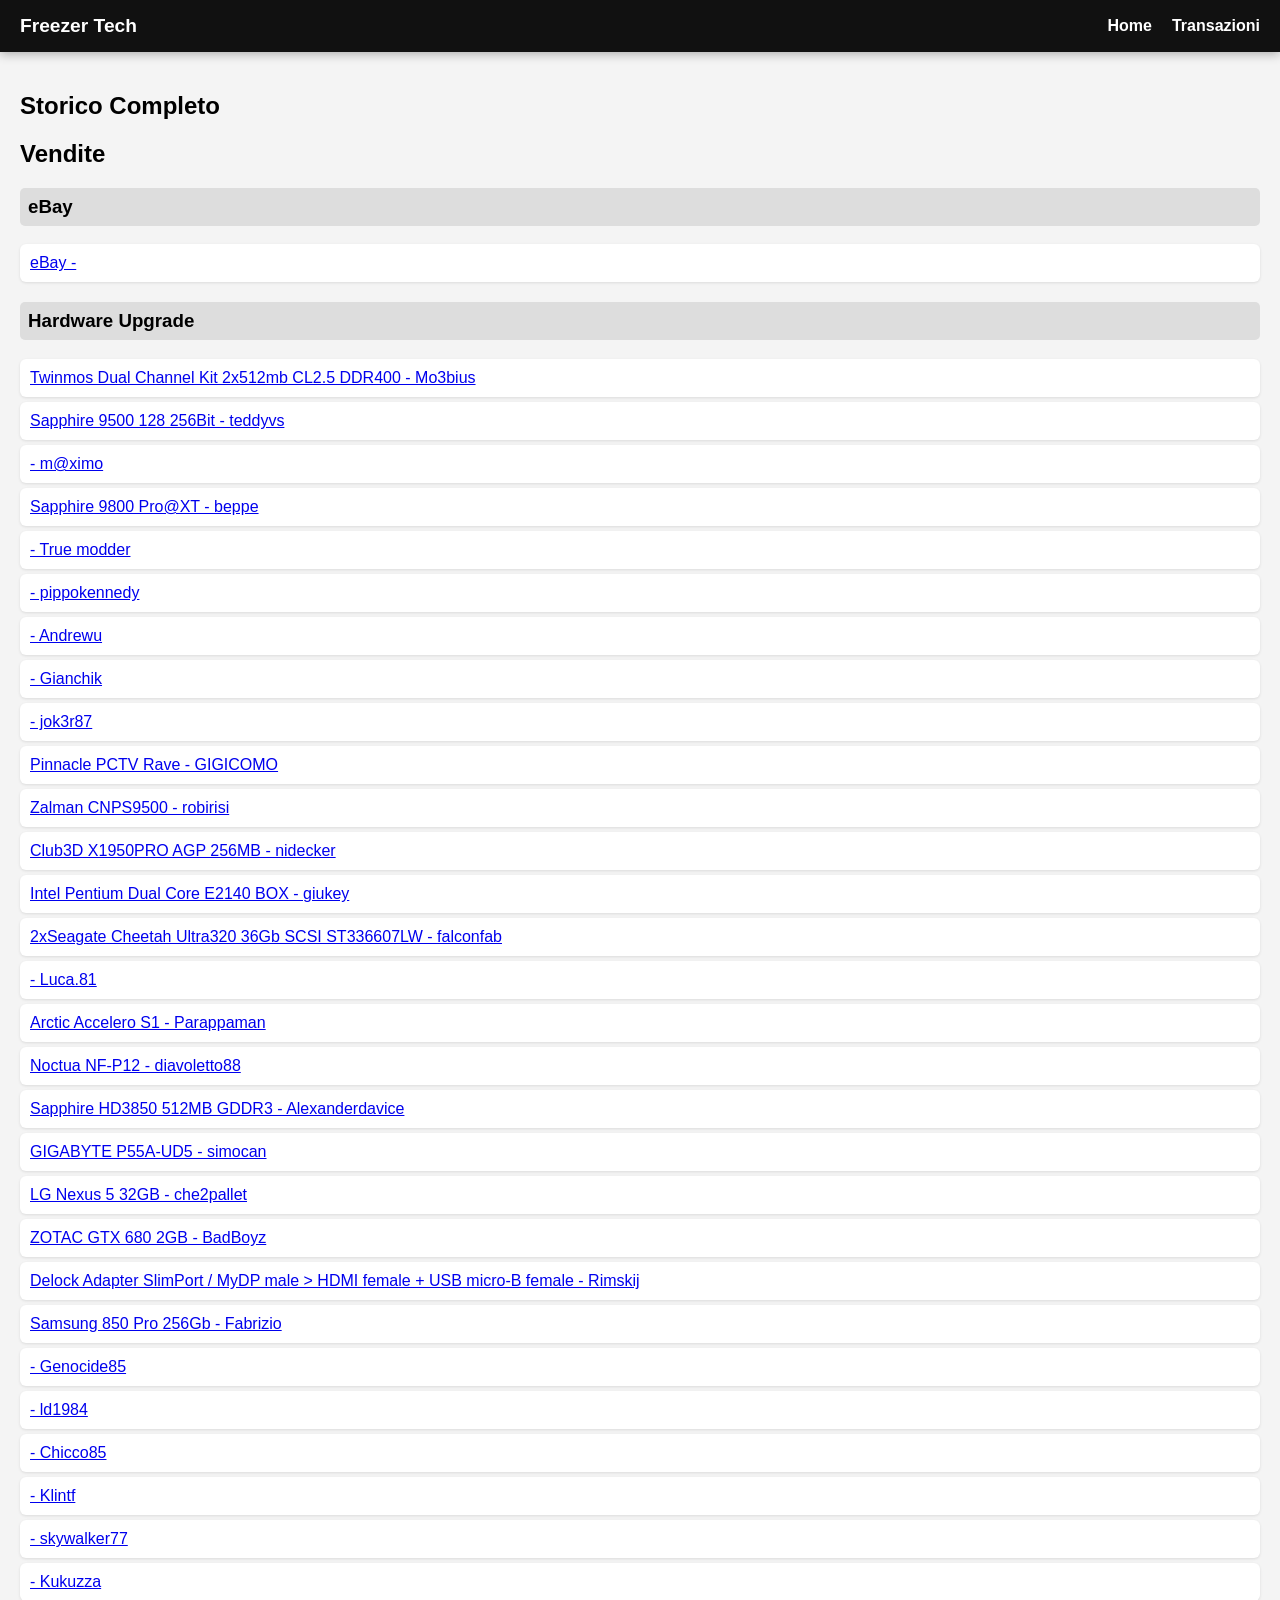
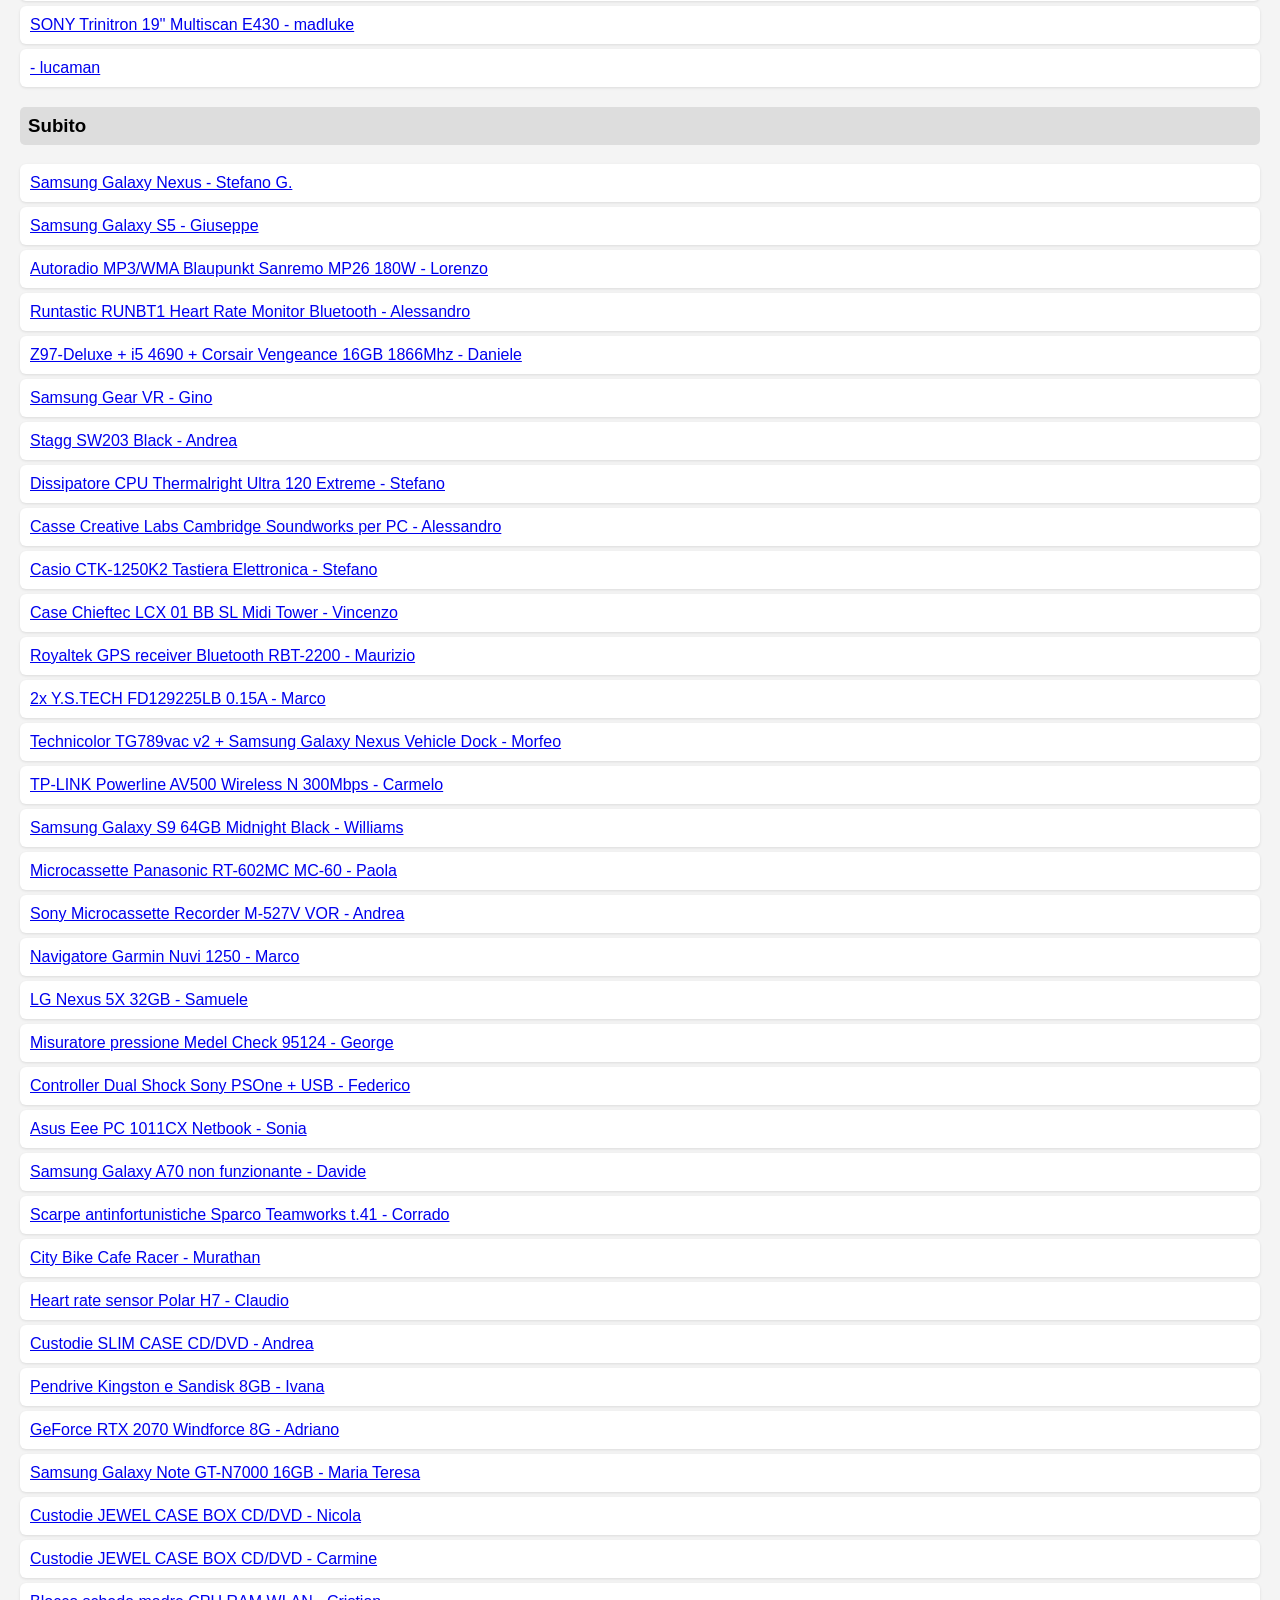
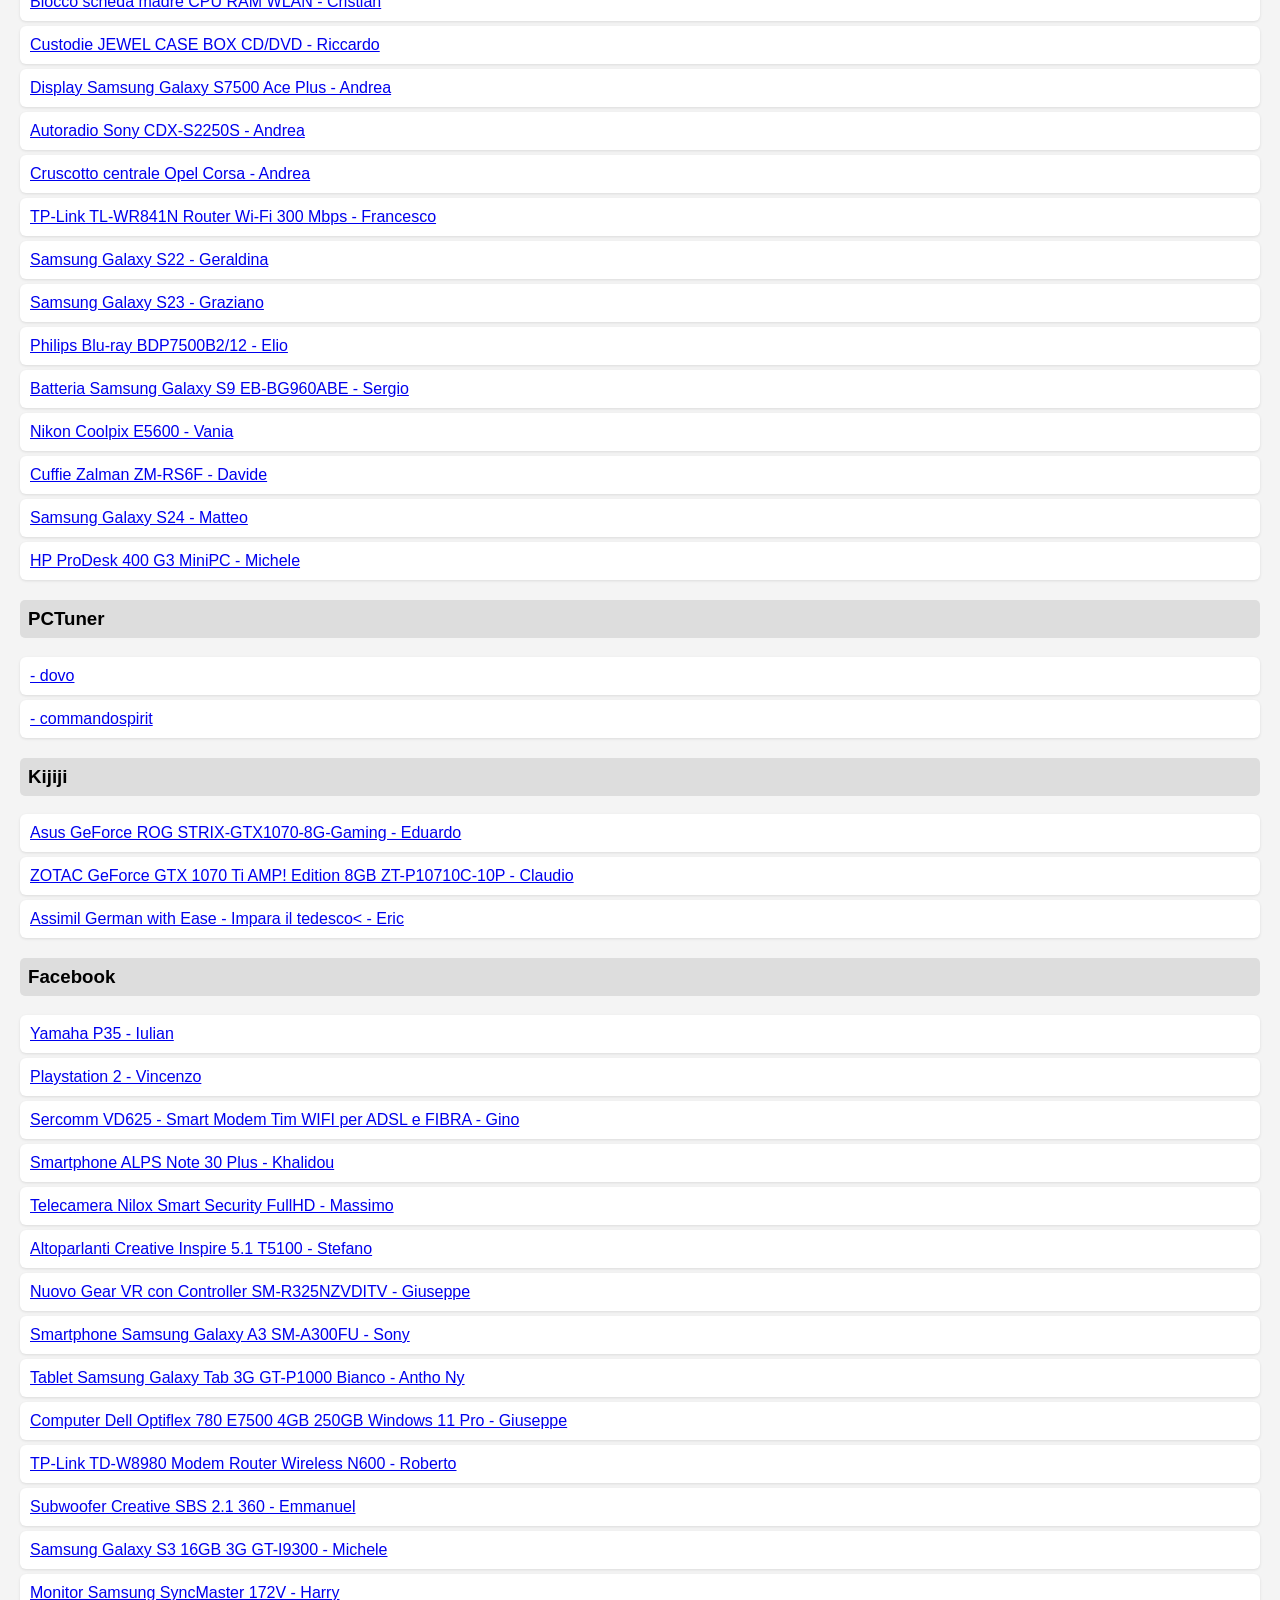
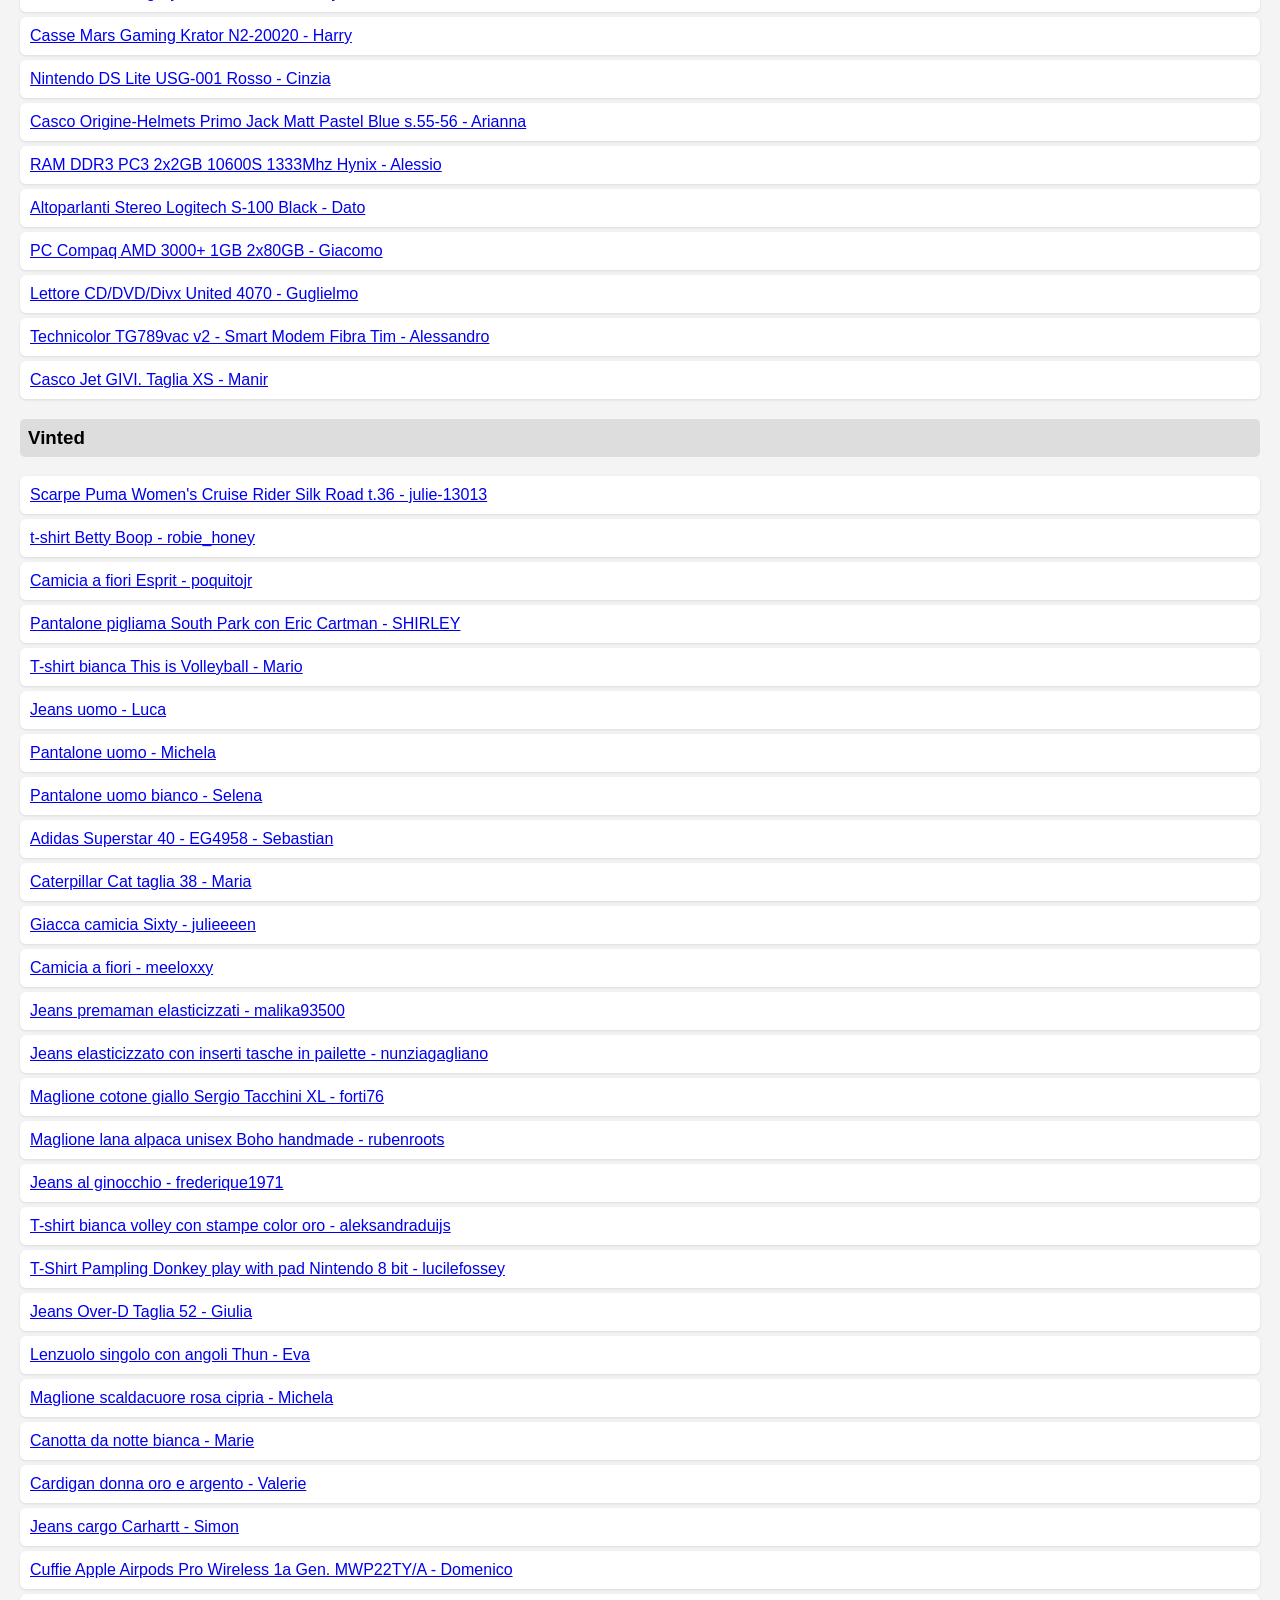
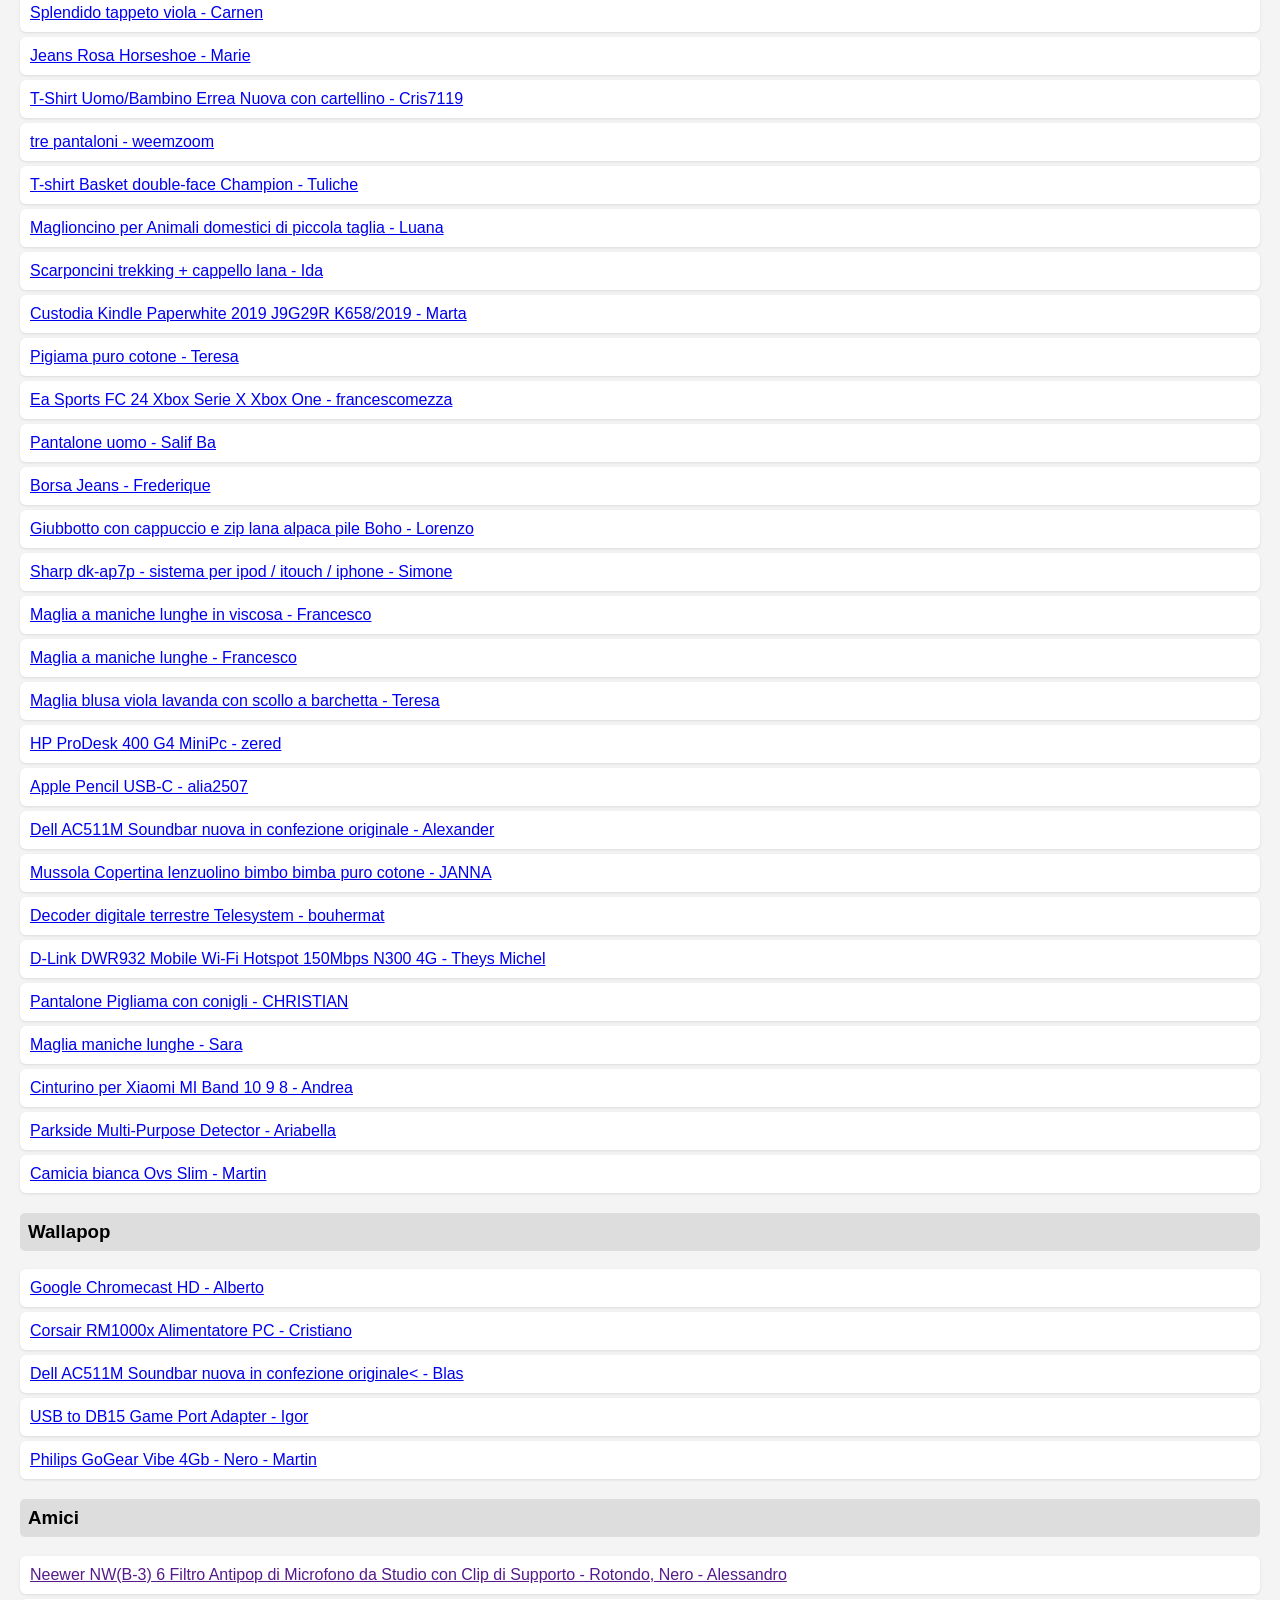
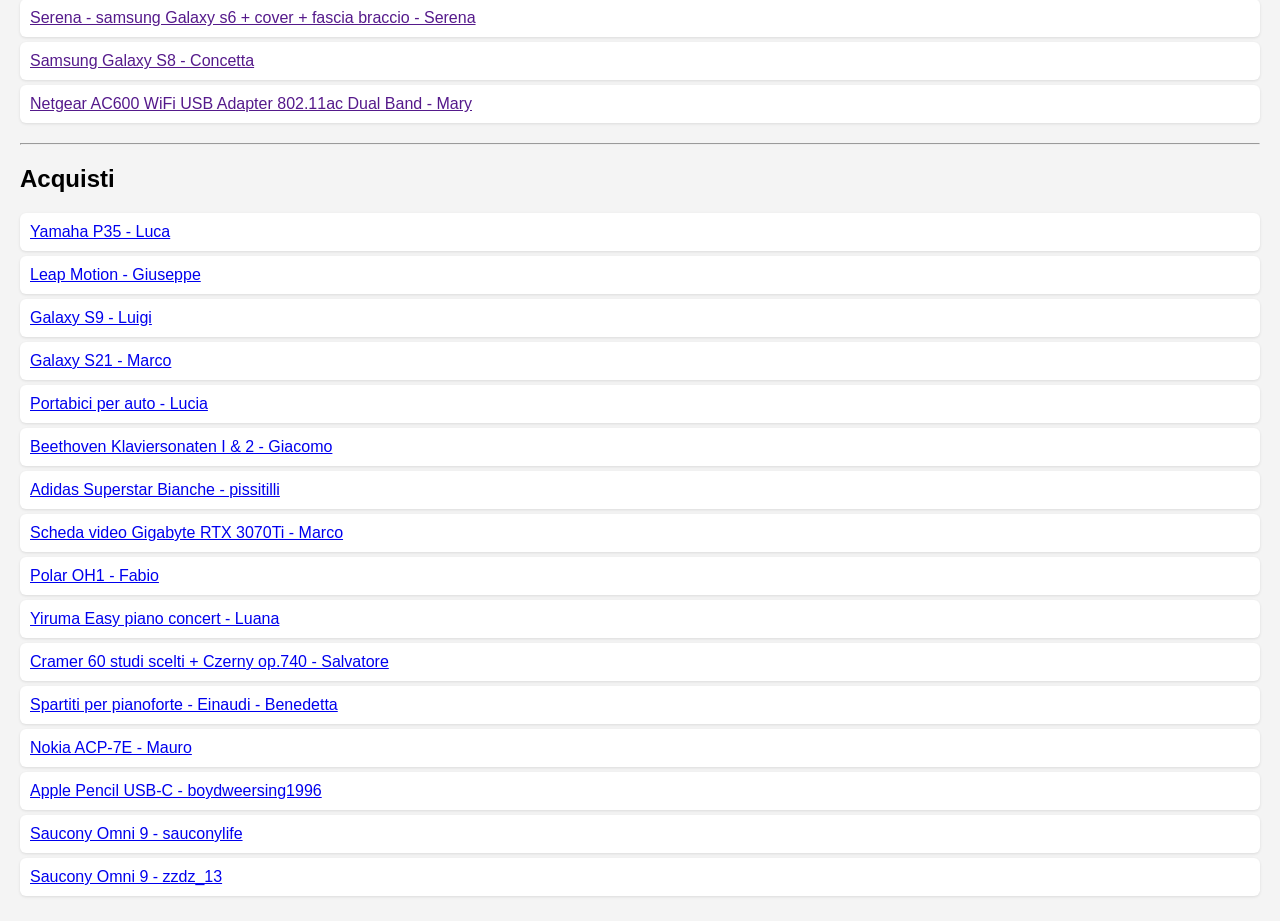
==== transazioni.html @ 43bbe157 "first commit" ====
<!DOCTYPE html>
<html lang="it">
<head>
    <meta charset="UTF-8">
    <meta name="viewport" content="width=device-width, initial-scale=1.0">
    <title>Storico Transazioni - Freezer Tech</title>
    <link rel="stylesheet" href="style.css">
</head>
<body>

<header class="navbar">
    <div class="logo">Freezer Tech</div>
    <div class="hamburger" id="hamburger">
        <span></span><span></span><span></span>
    </div>
    <nav id="nav-menu">
        <a href="index.html">Home</a>
        <a href="transazioni.html" class="active-link">Transazioni</a>
    </nav>
</header>

<main class="container">
    <section>
        <h1>Storico Completo</h1>
        
        <h2>Vendite</h2>
        <div id="vendite-container"></div>
        
        <hr> <h2>Acquisti</h2>
        <div id="acquisti-container"></div>
    </section>
</main>

<script src="data.js"></script>
<script src="script.js"></script>

</body>
</html>
---- style.css ----
/* --- BASE --- */
body { 
  margin: 0; 
  font-family: Arial, sans-serif; 
  background: #f4f4f4; 
} 

html {
  scroll-behavior: smooth;
  scroll-padding-top: 80px; 
}

/* --- NAVBAR (Desktop & Comune) --- */
.navbar { 
  display: flex; 
  justify-content: space-between; /* Spinge Logo a sx e Nav a dx */
  align-items: center; 
  background: #111; 
  color: white; 
  padding: 15px 20px; 
  position: sticky; 
  top: 0; 
  z-index: 1000; 
  box-shadow: 0 2px 10px rgba(0,0,0,0.3);
} 

.logo {
  font-weight: bold;
  font-size: 1.2rem;
}

.navbar nav { 
  display: flex; 
  align-items: center;
} 

.navbar a { 
  color: white; 
  margin-left: 20px; 
  text-decoration: none; 
  font-weight: bold; 
  transition: color 0.3s; 
} 

.navbar a:hover { 
  color: #00bcd4; 
}

/* --- HAMBURGER (Nascosto su Desktop) --- */
.hamburger {
  display: none; 
  flex-direction: column;
  cursor: pointer;
  gap: 5px;
  z-index: 1100;
}

.hamburger span {
  width: 25px;
  height: 3px;
  background-color: white;
  transition: 0.3s;
}

/* Animazione X */
.navbar.active .hamburger span:nth-child(1) { transform: rotate(45deg) translate(5px, 5px); }
.navbar.active .hamburger span:nth-child(2) { opacity: 0; }
.navbar.active .hamburger span:nth-child(3) { transform: rotate(-45deg) translate(7px, -6px); }

/* --- DROPDOWN (Desktop) --- */
.dropdown {
  position: relative;
}

.dropdown-content {
  display: none;
  position: absolute;
  background: #222;
  min-width: 180px;
  top: 100%;
  left: 0;
  border-radius: 5px;
  overflow: hidden;
  box-shadow: 0 4px 10px rgba(0,0,0,0.5);
}

.dropdown.open .dropdown-content {
  display: block;
}

.dropdown-content a {
  display: block;
  padding: 10px;
  color: white;
  margin-left: 0; /* Reset del margine della navbar */
}

.dropdown-content a:hover {
  background: #333;
  color: #ff4444; /* Rosso */
}

/* --- CONTENUTI (Card & Platform) --- */
.container { padding: 20px; }

.platform { margin-bottom: 20px; }

.platform h3 { 
  background: #ddd; 
  padding: 8px; 
  border-radius: 5px; 
}

.card { 
  background: white; 
  padding: 10px; 
  margin: 5px 0; 
  border-radius: 6px; 
  box-shadow: 0 1px 3px rgba(0,0,0,0.1);
}

/* --- MOBILE (Sotto i 600px) --- */
@media (max-width: 600px) {
  .hamburger {
    display: flex; /* Appare l'hamburger */
  }

  .navbar nav {
    display: none; /* Nasconde menu orizzontale */
    flex-direction: column;
    position: absolute;
    top: 100%;
    left: 0;
    width: 100%;
    background: #111;
    padding: 10px 0;
    text-align: center;
    box-shadow: 0 5px 10px rgba(0,0,0,0.3);
    max-height: 80vh; 
    overflow-y: auto;
  }

  .navbar.active nav {
    display: flex; /* Mostra menu verticale al click */
  }

  .navbar a {
    margin: 10px 0;
    display: block;
    width: 100%;
    margin-left: 0; /* Rimuove margine sinistro su mobile */
    font-size: 18px;
  }

  .dropdown-content {
    position: static; /* Sposta il contenuto invece di sovrapporsi */
    width: 100%;
    box-shadow: none;
    background: #1a1a1a;
    border-left: 4px solid #00bcd4;
    padding: 5px 0; /* Centrato */
  }
  .dropdown-content a {
    margin: 0 !important; /* Rimuove i margini grandi dei link principali */
    padding: 8px 0 !important;
    font-size: 14px !important; /* Testo più piccolo per le piattaforme */
    font-weight: normal; /* Meno pesante rispetto a Vendite/Home */
    color: #bbb; /* Grigio chiaro invece di bianco puro */
  }
}
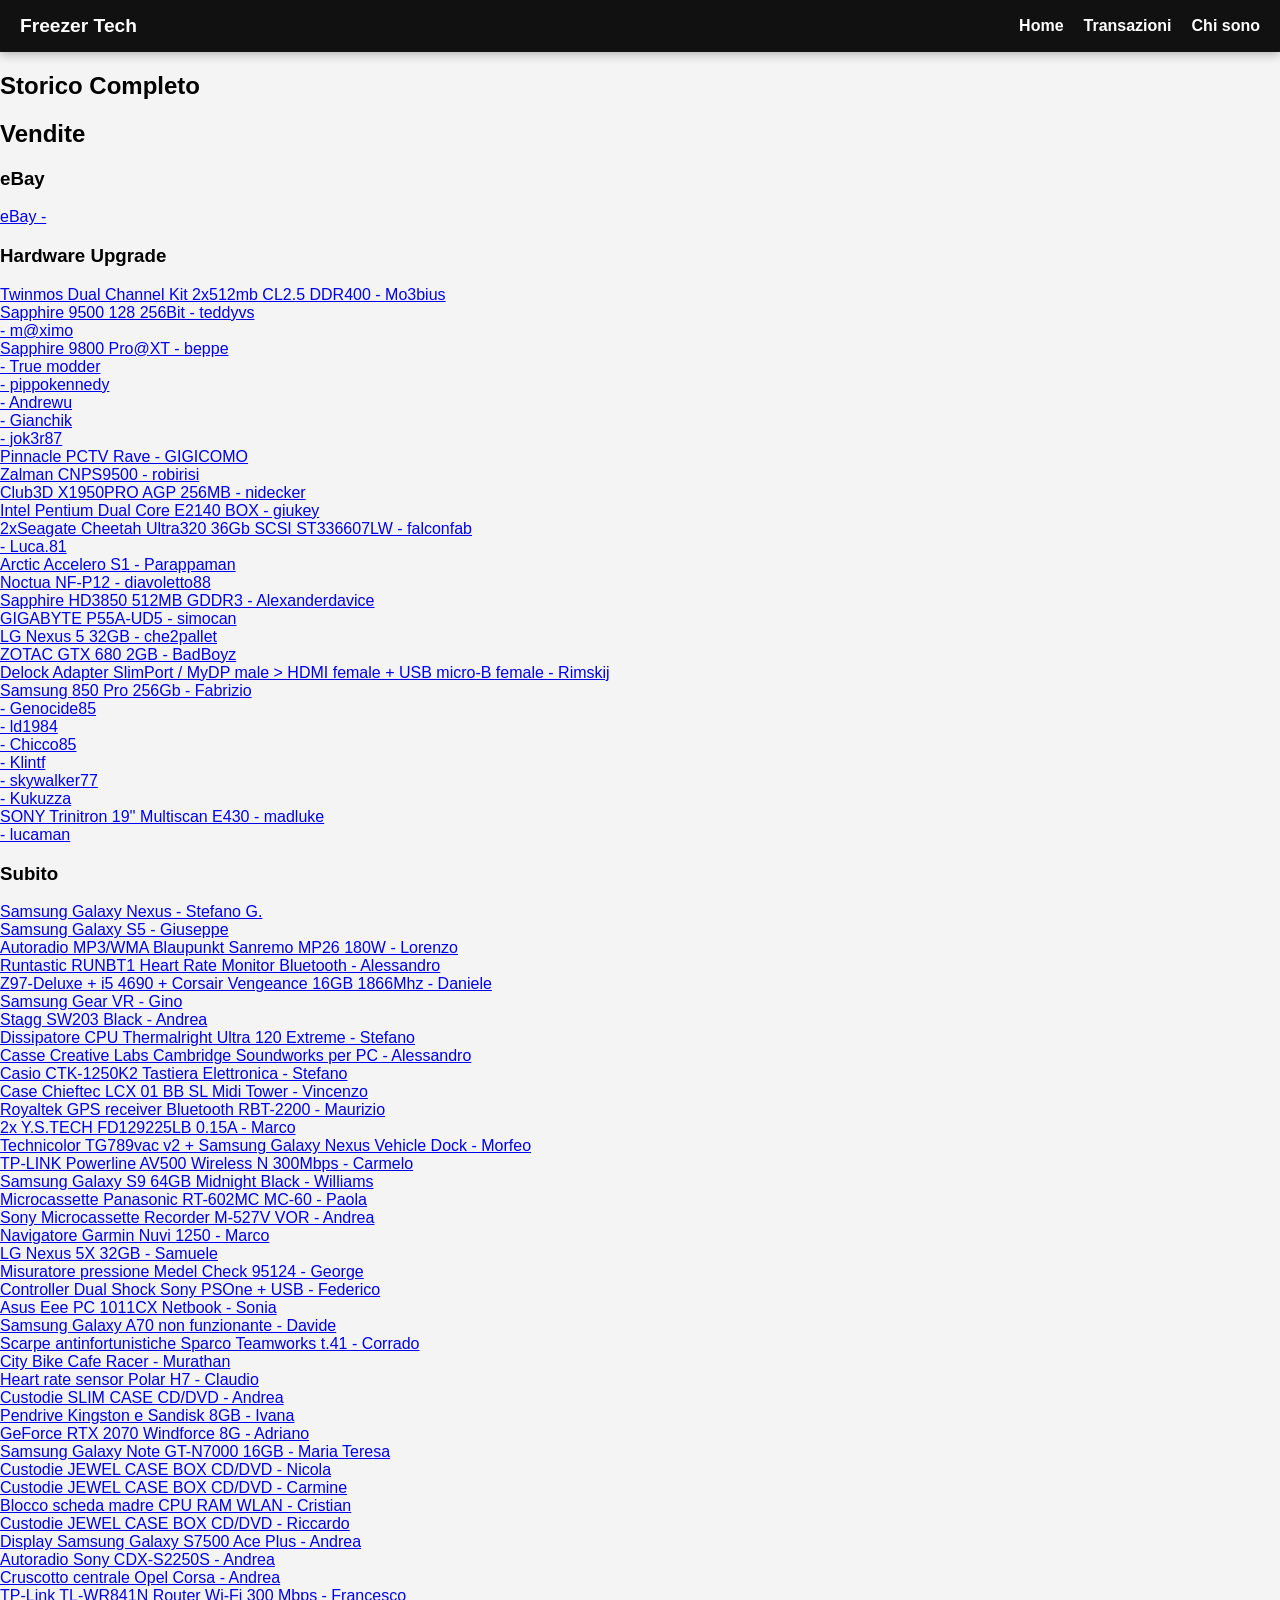
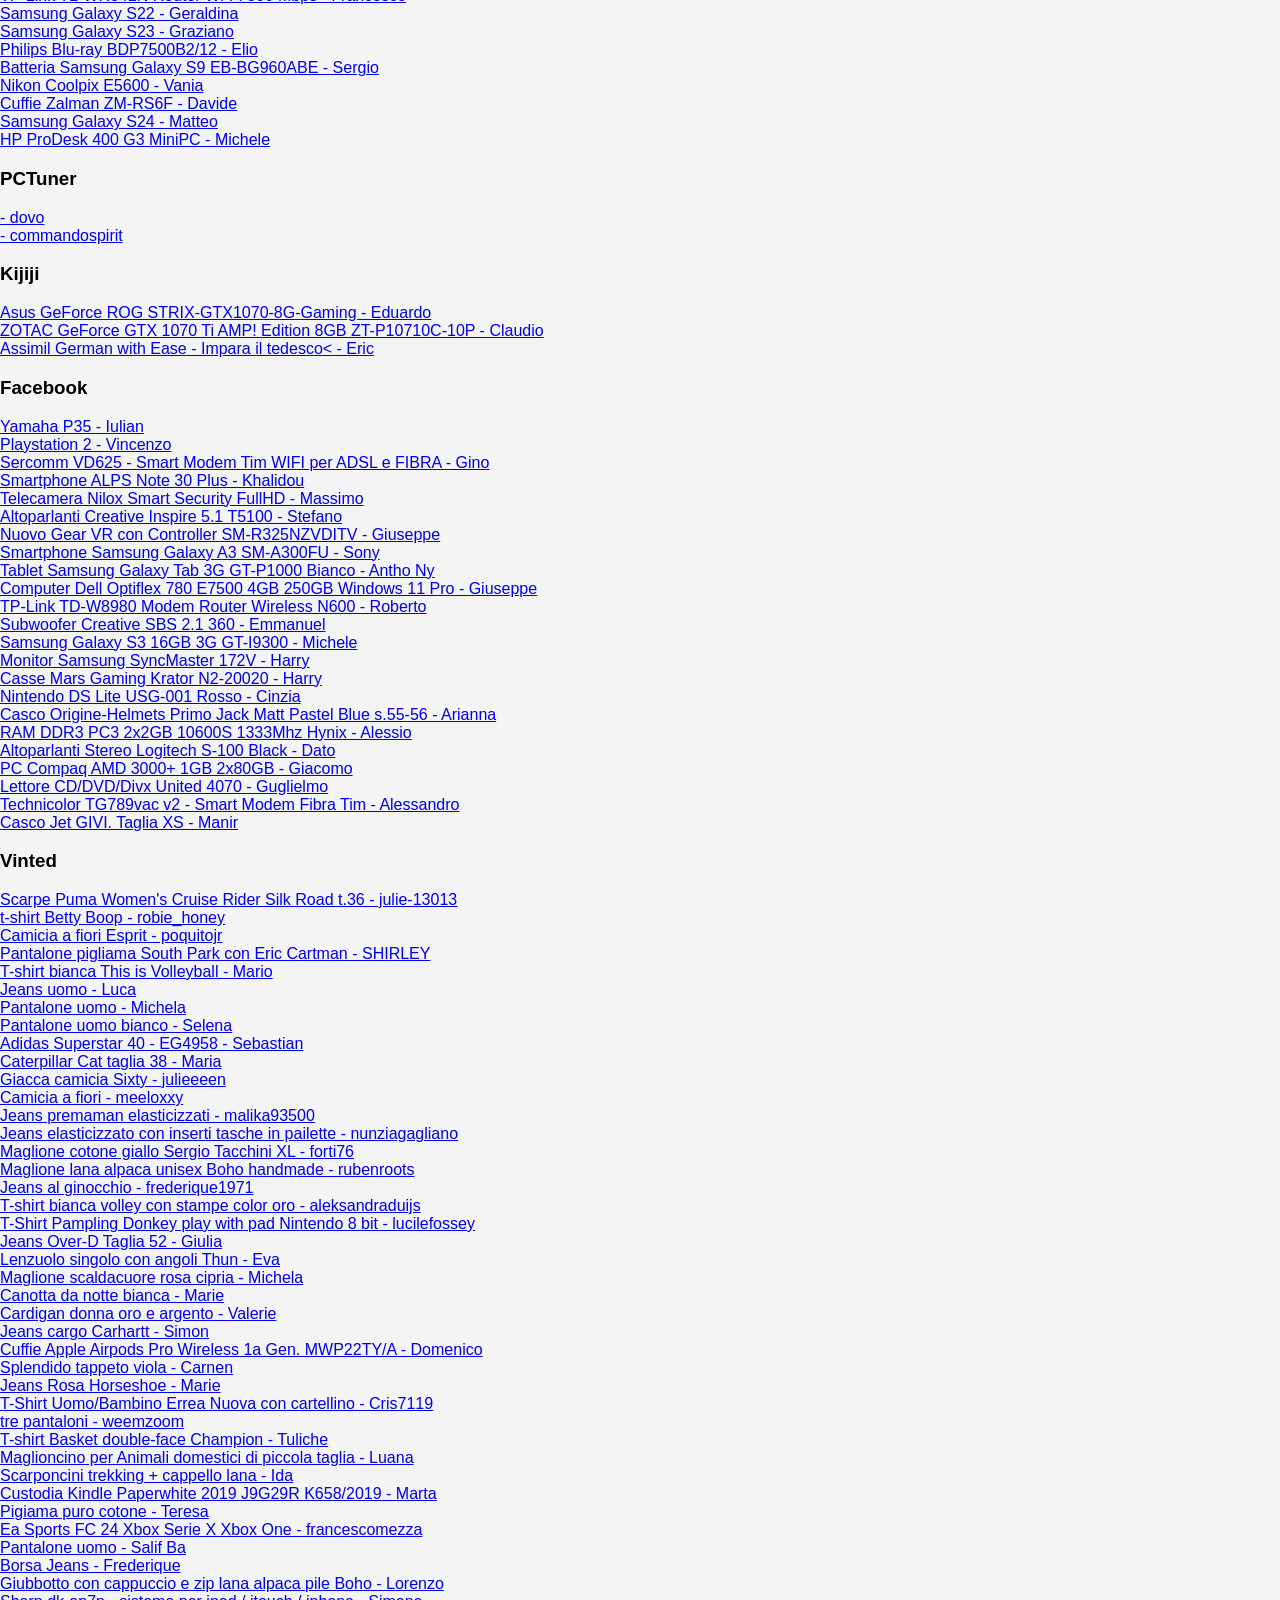
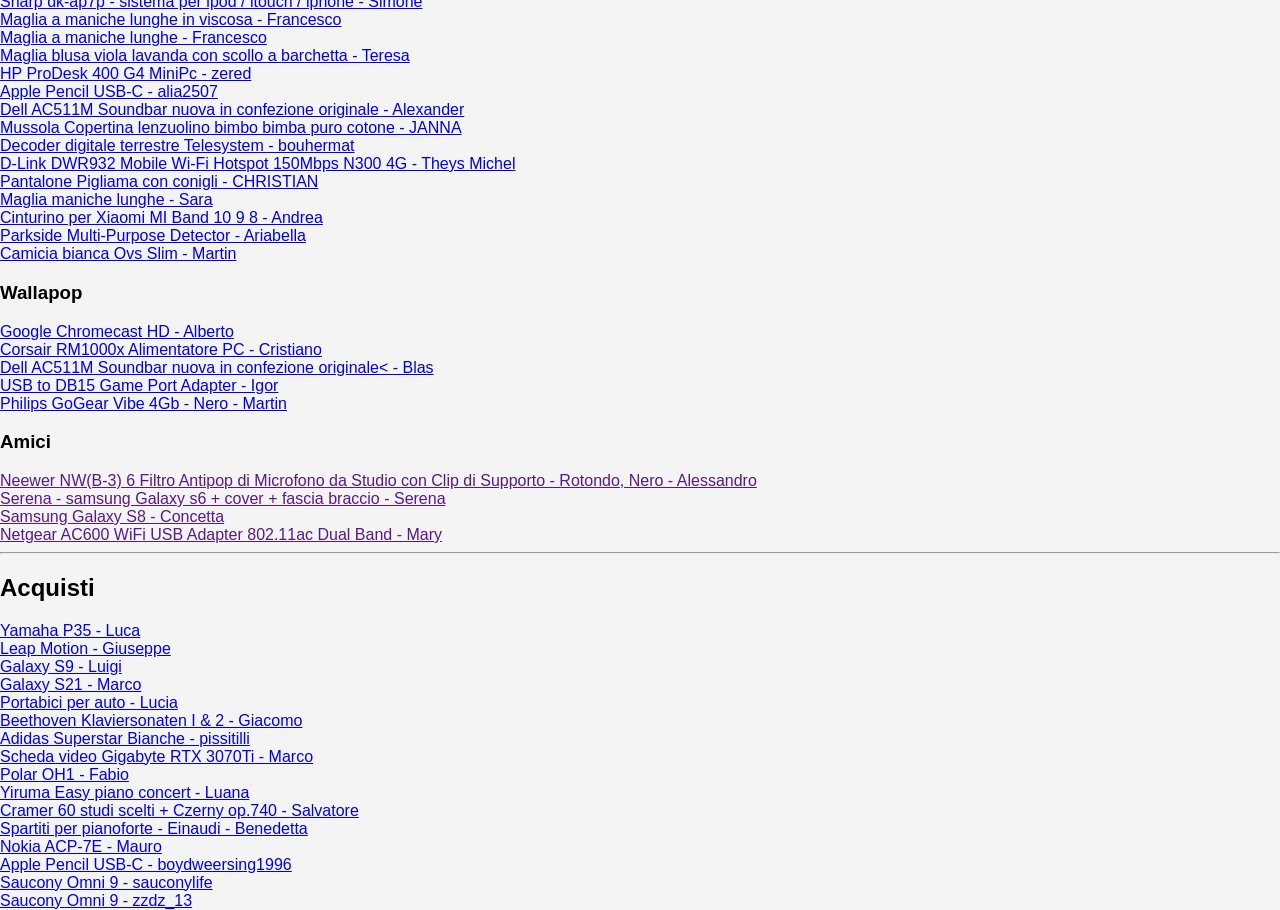
==== commit 5842cd0e: "Update transazioni.html" ====
--- a/transazioni.html
+++ b/transazioni.html
@@ -14,8 +14,18 @@
         <span></span><span></span><span></span>
     </div>
     <nav id="nav-menu">
-        <a href="index.html">Home</a>
-        <a href="transazioni.html" class="active-link">Transazioni</a>
+      <a href="index.html">Home</a>
+
+          <div class="dropdown">
+            <a href="transazioni.html" class="dropbtn">Transazioni</a>
+                <div class="dropdown-content">
+                  <a href="transazioni.html#acquisti">Acquisti</a>
+                  <a href="transazioni.html#vendite">Vendite</a>
+                  <a href="transazioni.html#scambi">Scambi</a>
+                </div>
+          </div>
+
+      <a href="chi-sono.html">Chi sono</a>
     </nav>
 </header>
 
--- a/style.css
+++ b/style.css
@@ -67,9 +67,11 @@
 .navbar.active .hamburger span:nth-child(2) { opacity: 0; }
 .navbar.active .hamburger span:nth-child(3) { transform: rotate(-45deg) translate(7px, -6px); }
 
-/* --- DROPDOWN (Desktop) --- */
-.dropdown {
-  position: relative;
+/* Mostra al passaggio del mouse su Desktop */
+@media (min-width: 601px) {
+  .dropdown:hover .dropdown-content {
+    display: block;
+  }
 }
 
 .dropdown-content {
@@ -80,53 +82,36 @@
   top: 100%;
   left: 0;
   border-radius: 5px;
-  overflow: hidden;
+  z-index: 2000;
   box-shadow: 0 4px 10px rgba(0,0,0,0.5);
 }
 
+/* Mostra con click (gestito da JS o per sicurezza) */
 .dropdown.open .dropdown-content {
   display: block;
 }
 
 .dropdown-content a {
   display: block;
-  padding: 10px;
+  padding: 12px 15px;
   color: white;
-  margin-left: 0; /* Reset del margine della navbar */
+  margin-left: 0 !important;
+  font-size: 14px;
+  border-bottom: 1px solid #333;
 }
 
+/* Colore Rosso su Hover */
 .dropdown-content a:hover {
   background: #333;
-  color: #ff4444; /* Rosso */
-}
-
-/* --- CONTENUTI (Card & Platform) --- */
-.container { padding: 20px; }
-
-.platform { margin-bottom: 20px; }
-
-.platform h3 { 
-  background: #ddd; 
-  padding: 8px; 
-  border-radius: 5px; 
-}
-
-.card { 
-  background: white; 
-  padding: 10px; 
-  margin: 5px 0; 
-  border-radius: 6px; 
-  box-shadow: 0 1px 3px rgba(0,0,0,0.1);
+  color: #ff4444 !important; 
 }
 
 /* --- MOBILE (Sotto i 600px) --- */
 @media (max-width: 600px) {
-  .hamburger {
-    display: flex; /* Appare l'hamburger */
-  }
+  .hamburger { display: flex; }
 
   .navbar nav {
-    display: none; /* Nasconde menu orizzontale */
+    display: none;
     flex-direction: column;
     position: absolute;
     top: 100%;
@@ -134,37 +119,29 @@
     width: 100%;
     background: #111;
     padding: 10px 0;
-    text-align: center;
-    box-shadow: 0 5px 10px rgba(0,0,0,0.3);
-    max-height: 80vh; 
-    overflow-y: auto;
   }
 
-  .navbar.active nav {
-    display: flex; /* Mostra menu verticale al click */
-  }
+  .navbar.active nav { display: flex; }
 
   .navbar a {
     margin: 10px 0;
     display: block;
     width: 100%;
-    margin-left: 0; /* Rimuove margine sinistro su mobile */
-    font-size: 18px;
+    margin-left: 0;
   }
 
   .dropdown-content {
-    position: static; /* Sposta il contenuto invece di sovrapporsi */
+    position: static;
     width: 100%;
-    box-shadow: none;
     background: #1a1a1a;
     border-left: 4px solid #00bcd4;
-    padding: 5px 0; /* Centrato */
+    padding: 5px 0;
   }
+
   .dropdown-content a {
-    margin: 0 !important; /* Rimuove i margini grandi dei link principali */
-    padding: 8px 0 !important;
-    font-size: 14px !important; /* Testo più piccolo per le piattaforme */
-    font-weight: normal; /* Meno pesante rispetto a Vendite/Home */
-    color: #bbb; /* Grigio chiaro invece di bianco puro */
+    padding: 12px 25px !important; /* Più respiro a sinistra */
+    text-align: left;
+    color: #bbb;
+    border-bottom: 1px solid #222;
   }
 }
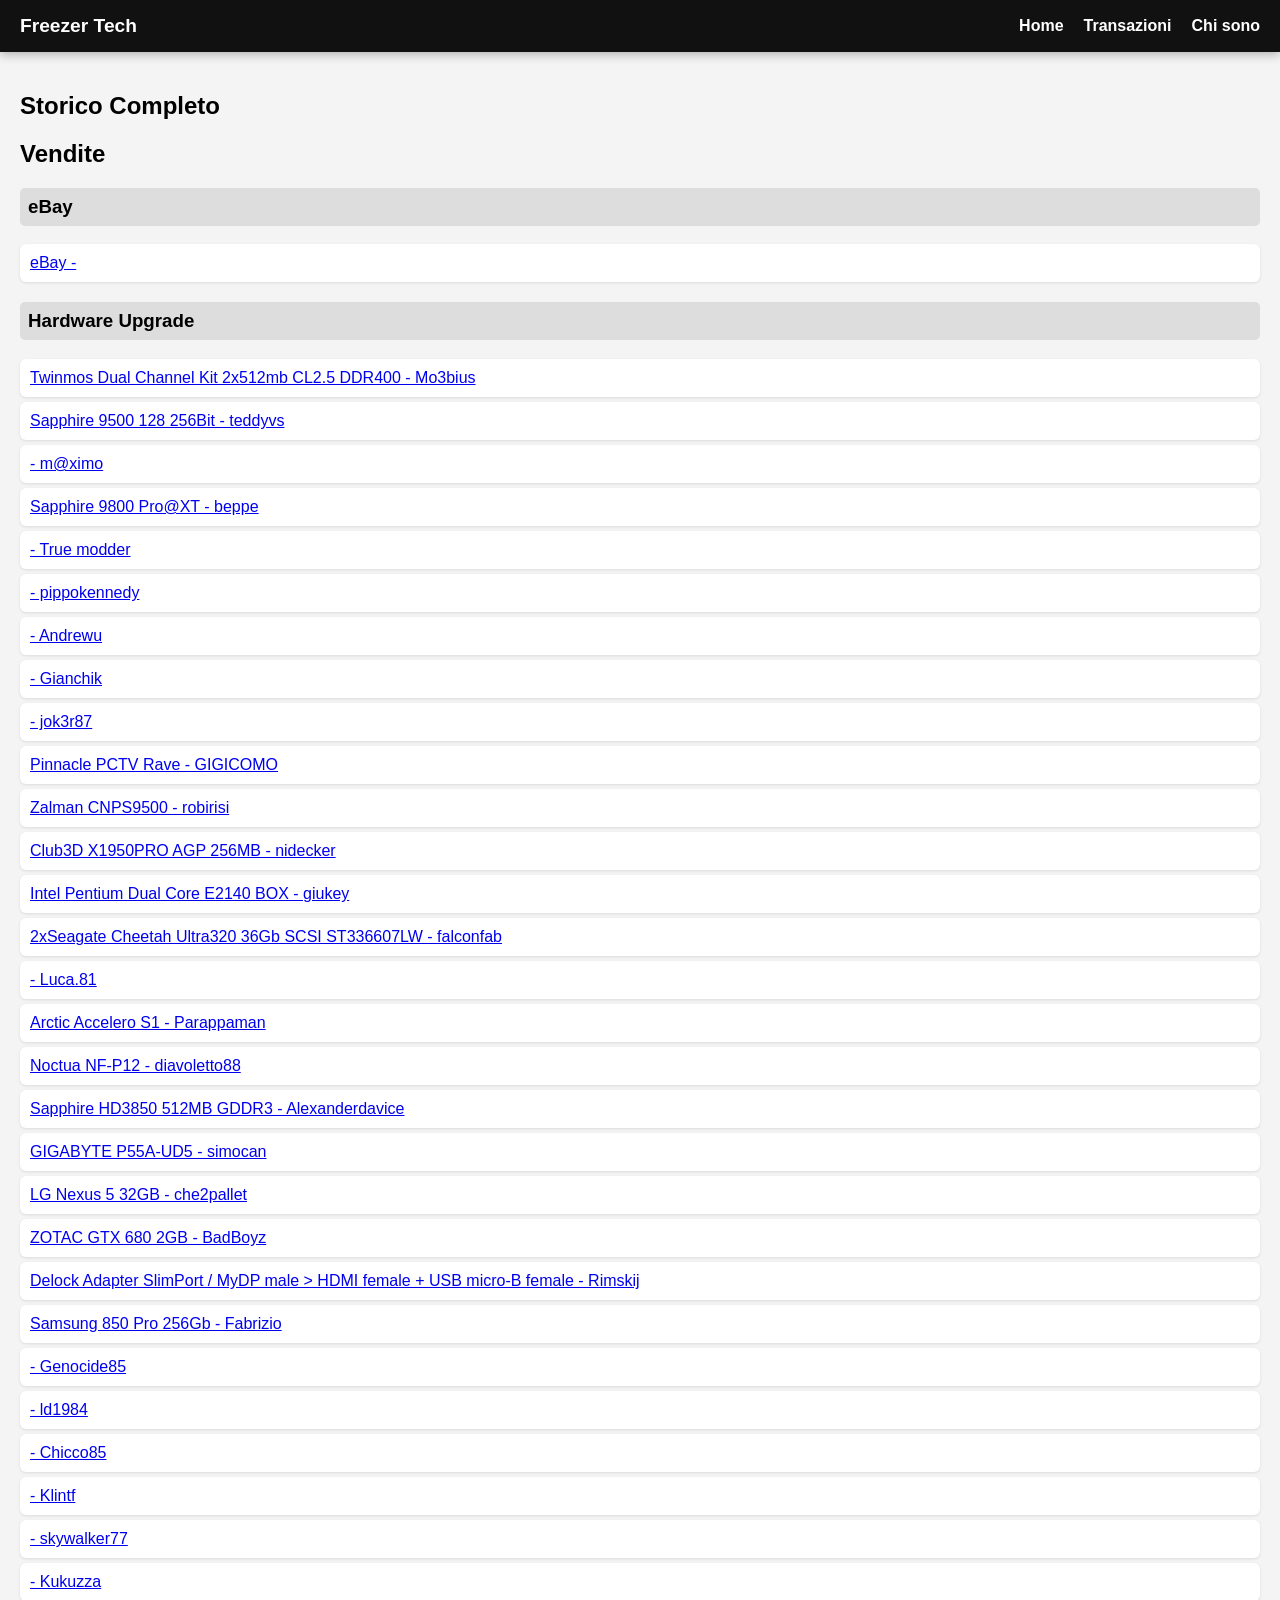
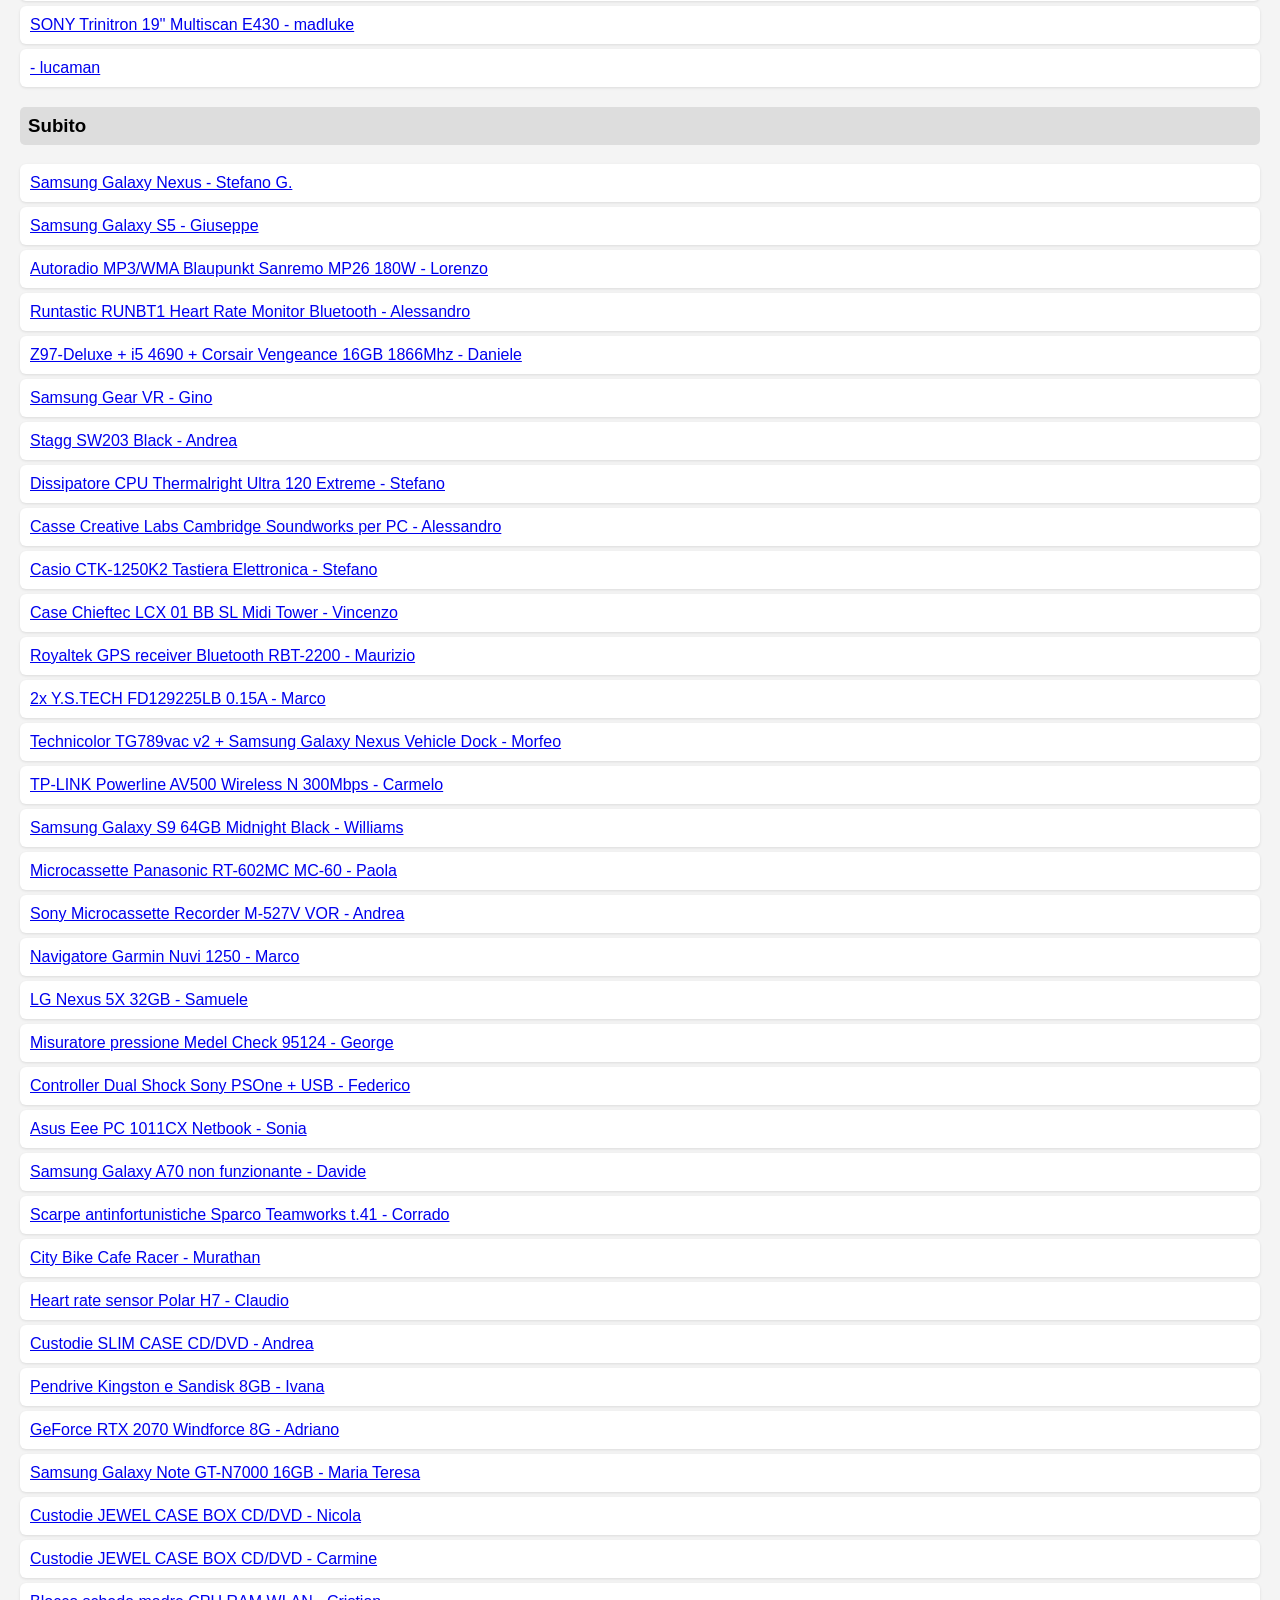
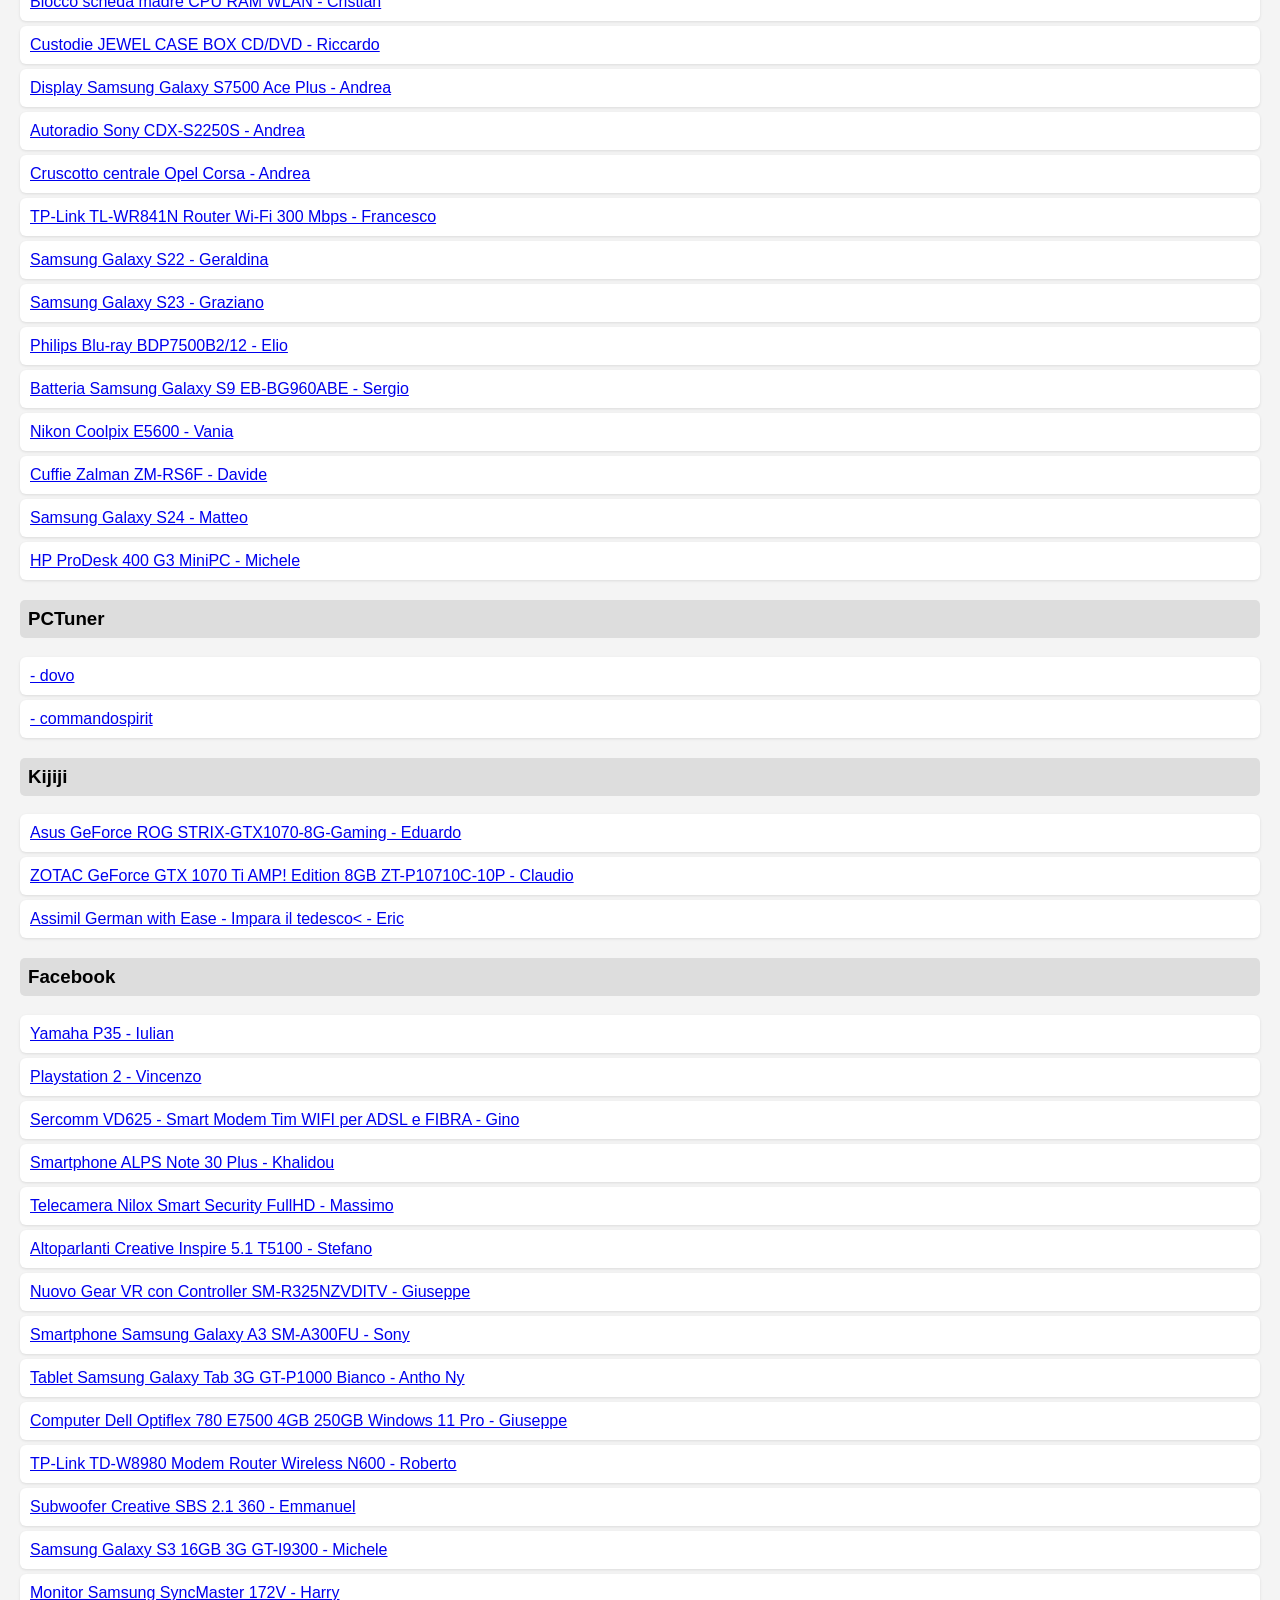
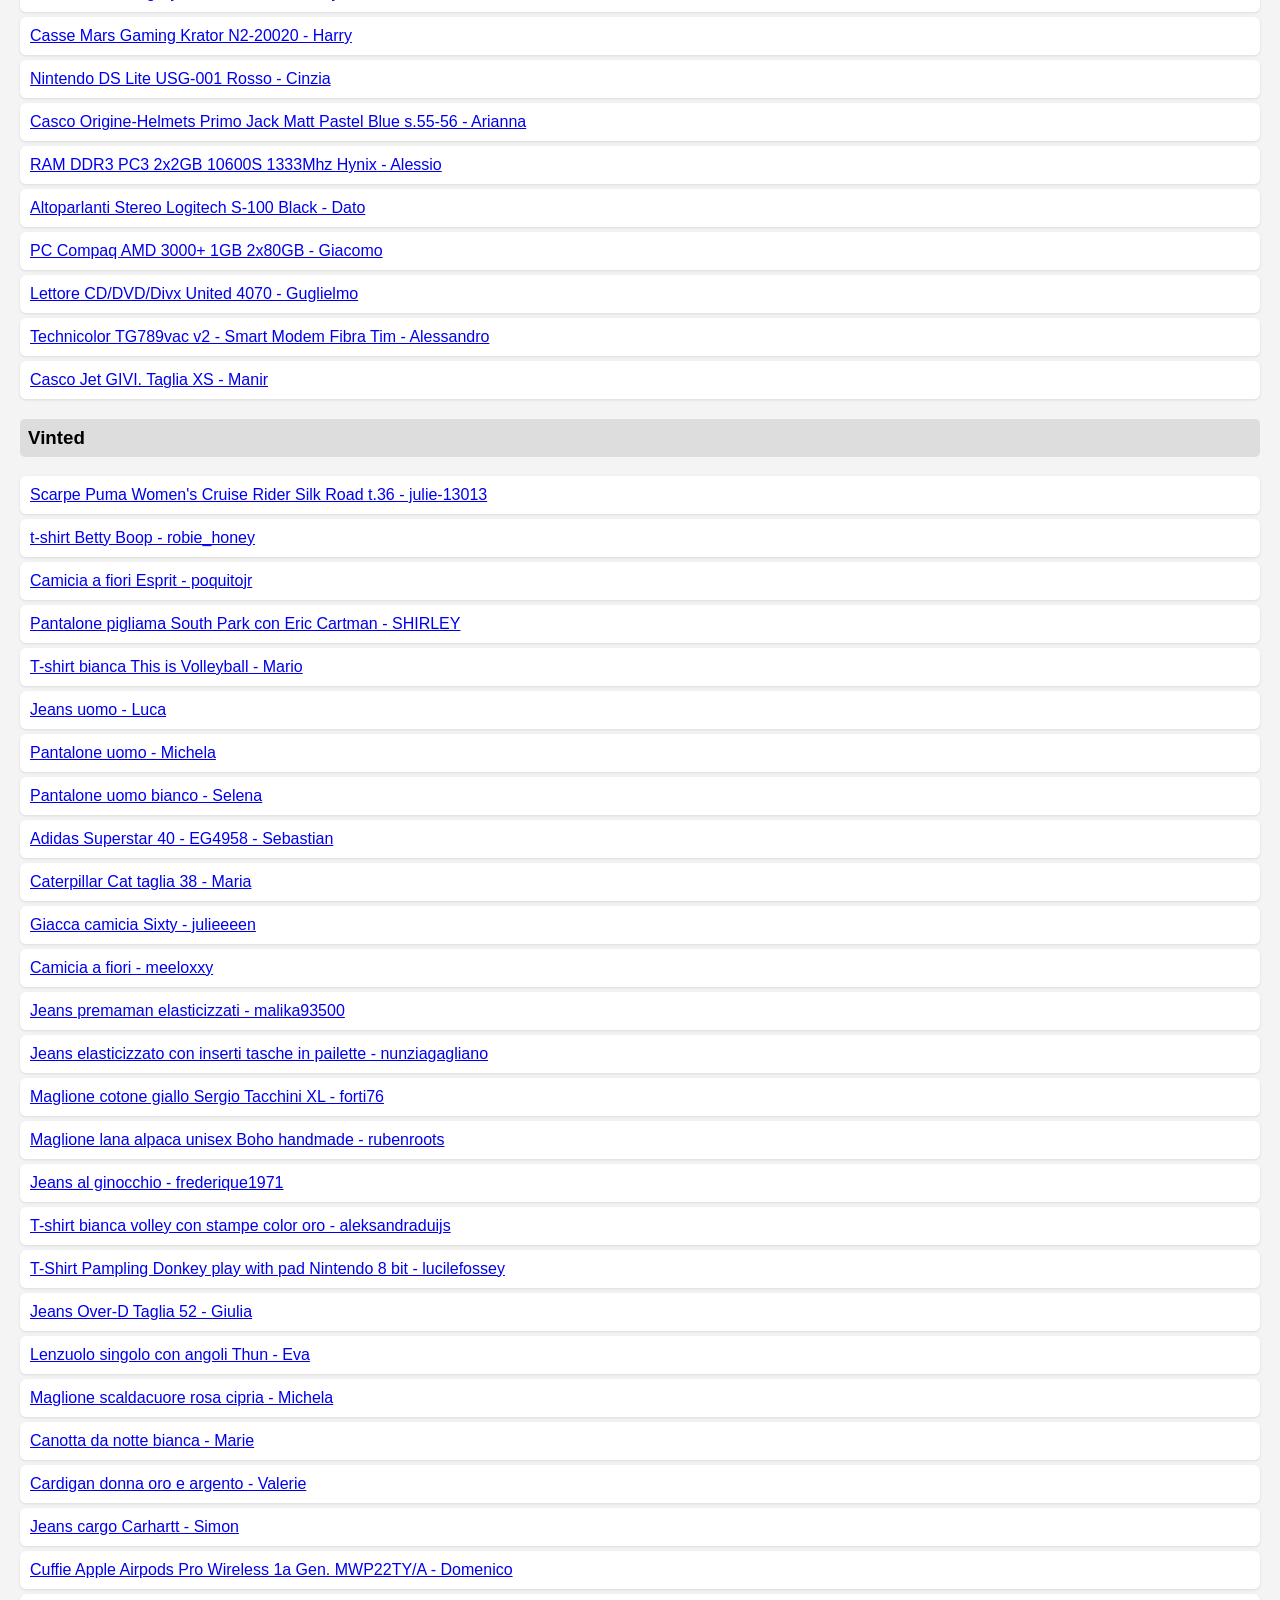
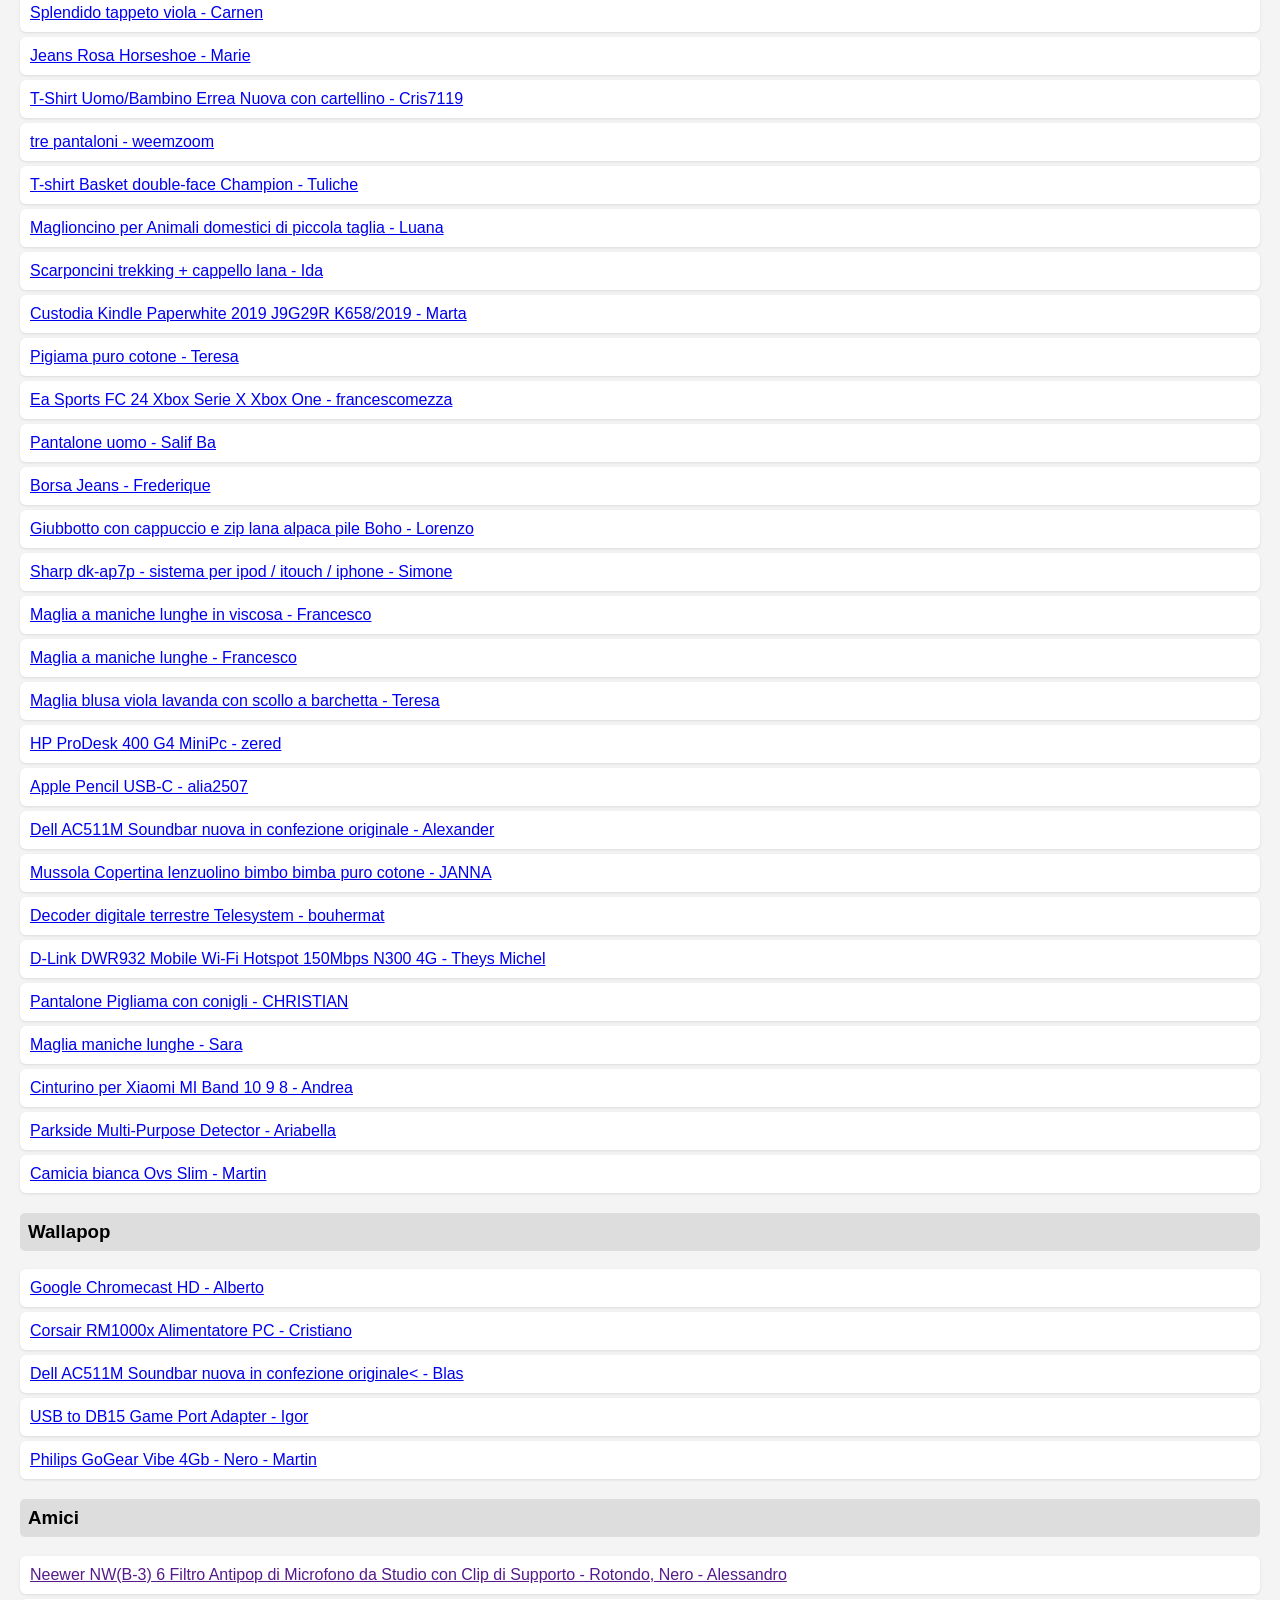
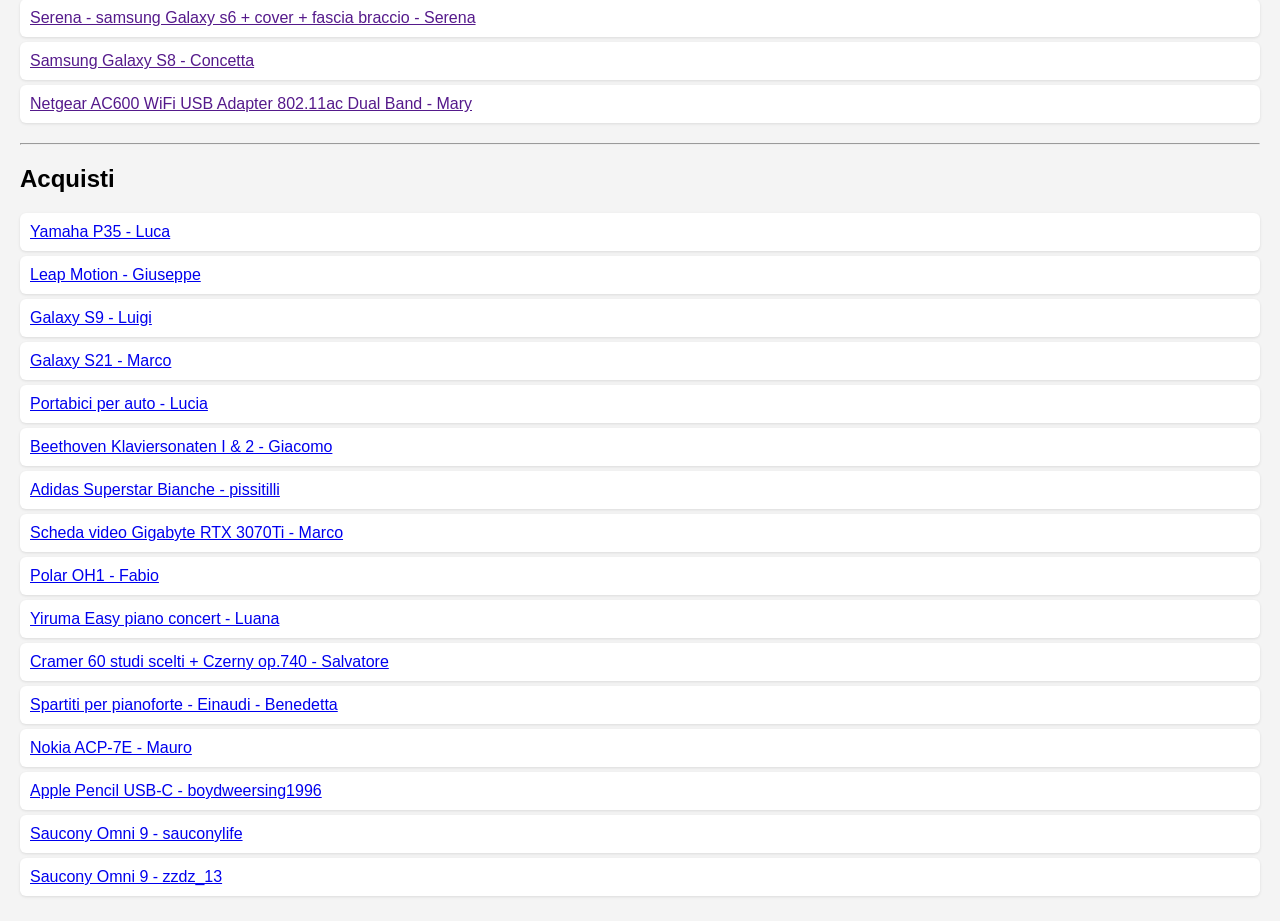
==== commit a80b00bf: "Update transazioni.html" ====
--- a/transazioni.html
+++ b/transazioni.html
@@ -13,20 +13,17 @@
     <div class="hamburger" id="hamburger">
         <span></span><span></span><span></span>
     </div>
-    <nav id="nav-menu">
-      <a href="index.html">Home</a>
-
-          <div class="dropdown">
-            <a href="transazioni.html" class="dropbtn">Transazioni</a>
-                <div class="dropdown-content">
-                  <a href="transazioni.html#acquisti">Acquisti</a>
-                  <a href="transazioni.html#vendite">Vendite</a>
-                  <a href="transazioni.html#scambi">Scambi</a>
-                </div>
-          </div>
-
-      <a href="chi-sono.html">Chi sono</a>
-    </nav>
+<nav id="nav-menu">
+  <a href="index.html">Home</a>
+  <div class="dropdown">
+    <a href="transazioni.html" class="dropbtn">Transazioni</a>
+    <div class="dropdown-content" id="dropdown-vendite">
+      <a href="transazioni.html#ebay">ebay</a>
+      <a href="transazioni.html#hardwareupgrade">hardwareupgrade</a>
+    </div>
+  </div>
+  <a href="chi-sono.html">Chi sono</a>
+</nav>
 </header>
 
 <main class="container">
--- a/style.css
+++ b/style.css
@@ -1,4 +1,5 @@
 /* --- BASE --- */
+
 body { 
   margin: 0; 
   font-family: Arial, sans-serif; 
@@ -11,6 +12,7 @@
 }
 
 /* --- NAVBAR (Desktop & Comune) --- */
+
 .navbar { 
   display: flex; 
   justify-content: space-between; /* Spinge Logo a sx e Nav a dx */
@@ -47,6 +49,7 @@
 }
 
 /* --- HAMBURGER (Nascosto su Desktop) --- */
+
 .hamburger {
   display: none; 
   flex-direction: column;
@@ -63,15 +66,15 @@
 }
 
 /* Animazione X */
+
 .navbar.active .hamburger span:nth-child(1) { transform: rotate(45deg) translate(5px, 5px); }
 .navbar.active .hamburger span:nth-child(2) { opacity: 0; }
 .navbar.active .hamburger span:nth-child(3) { transform: rotate(-45deg) translate(7px, -6px); }
 
-/* Mostra al passaggio del mouse su Desktop */
-@media (min-width: 601px) {
-  .dropdown:hover .dropdown-content {
-    display: block;
-  }
+/* --- DROPDOWN (Desktop) --- */
+
+.dropdown {
+  position: relative;
 }
 
 .dropdown-content {
@@ -82,36 +85,55 @@
   top: 100%;
   left: 0;
   border-radius: 5px;
-  z-index: 2000;
+  overflow: hidden;
   box-shadow: 0 4px 10px rgba(0,0,0,0.5);
 }
 
-/* Mostra con click (gestito da JS o per sicurezza) */
 .dropdown.open .dropdown-content {
   display: block;
 }
 
 .dropdown-content a {
   display: block;
-  padding: 12px 15px;
+  padding: 10px;
   color: white;
-  margin-left: 0 !important;
-  font-size: 14px;
-  border-bottom: 1px solid #333;
+  margin-left: 0; /* Reset del margine della navbar */
 }
 
-/* Colore Rosso su Hover */
 .dropdown-content a:hover {
   background: #333;
-  color: #ff4444 !important; 
+  color: #ff4444; /* Rosso */
+}
+
+/* --- CONTENUTI (Card & Platform) --- */
+
+.container { padding: 20px; }
+
+.platform { margin-bottom: 20px; }
+
+.platform h3 { 
+  background: #ddd; 
+  padding: 8px; 
+  border-radius: 5px; 
+}
+
+.card { 
+  background: white; 
+  padding: 10px; 
+  margin: 5px 0; 
+  border-radius: 6px; 
+  box-shadow: 0 1px 3px rgba(0,0,0,0.1);
 }
 
 /* --- MOBILE (Sotto i 600px) --- */
+
 @media (max-width: 600px) {
-  .hamburger { display: flex; }
+  .hamburger {
+    display: flex; /* Appare l'hamburger */
+  }
 
   .navbar nav {
-    display: none;
+    display: none; /* Nasconde menu orizzontale */
     flex-direction: column;
     position: absolute;
     top: 100%;
@@ -119,29 +141,52 @@
     width: 100%;
     background: #111;
     padding: 10px 0;
+    text-align: center;
+    box-shadow: 0 5px 10px rgba(0,0,0,0.3);
+    max-height: 80vh; 
+    overflow-y: auto;
   }
 
-  .navbar.active nav { display: flex; }
+  .navbar.active nav {
+    display: flex; /* Mostra menu verticale al click */
+  }
 
   .navbar a {
     margin: 10px 0;
     display: block;
     width: 100%;
-    margin-left: 0;
+    margin-left: 0; /* Rimuove margine sinistro su mobile */
+    font-size: 18px;
+  }
+
+  .dropdown:hover .dropdown-content {
+    display: block;
   }
 
   .dropdown-content {
-    position: static;
+    position: static; /* Sposta il contenuto invece di sovrapporsi */
     width: 100%;
+    box-shadow: none;
     background: #1a1a1a;
     border-left: 4px solid #00bcd4;
-    padding: 5px 0;
+    padding: 5px 0; /* Centrato */
   }
 
   .dropdown-content a {
-    padding: 12px 25px !important; /* Più respiro a sinistra */
+    padding: 8px 0 !important;
+    text-decoration: none;
+    display: block;
     text-align: left;
-    color: #bbb;
-    border-bottom: 1px solid #222;
+    background-color: #222;
+    border-bottom: 1px solid #333;
+    margin: 0 !important; /* Rimuove i margini grandi dei link principali */
+    font-size: 14px !important; /* Testo più piccolo per le piattaforme */
+    font-weight: normal; /* Meno pesante rispetto a Vendite/Home */
+    color: #bbb; /* Grigio chiaro invece di bianco puro */
+  }
+
+  .dropdown-content a:hover {
+    background-color: #00bcd4;
+    color: black;
   }
 }
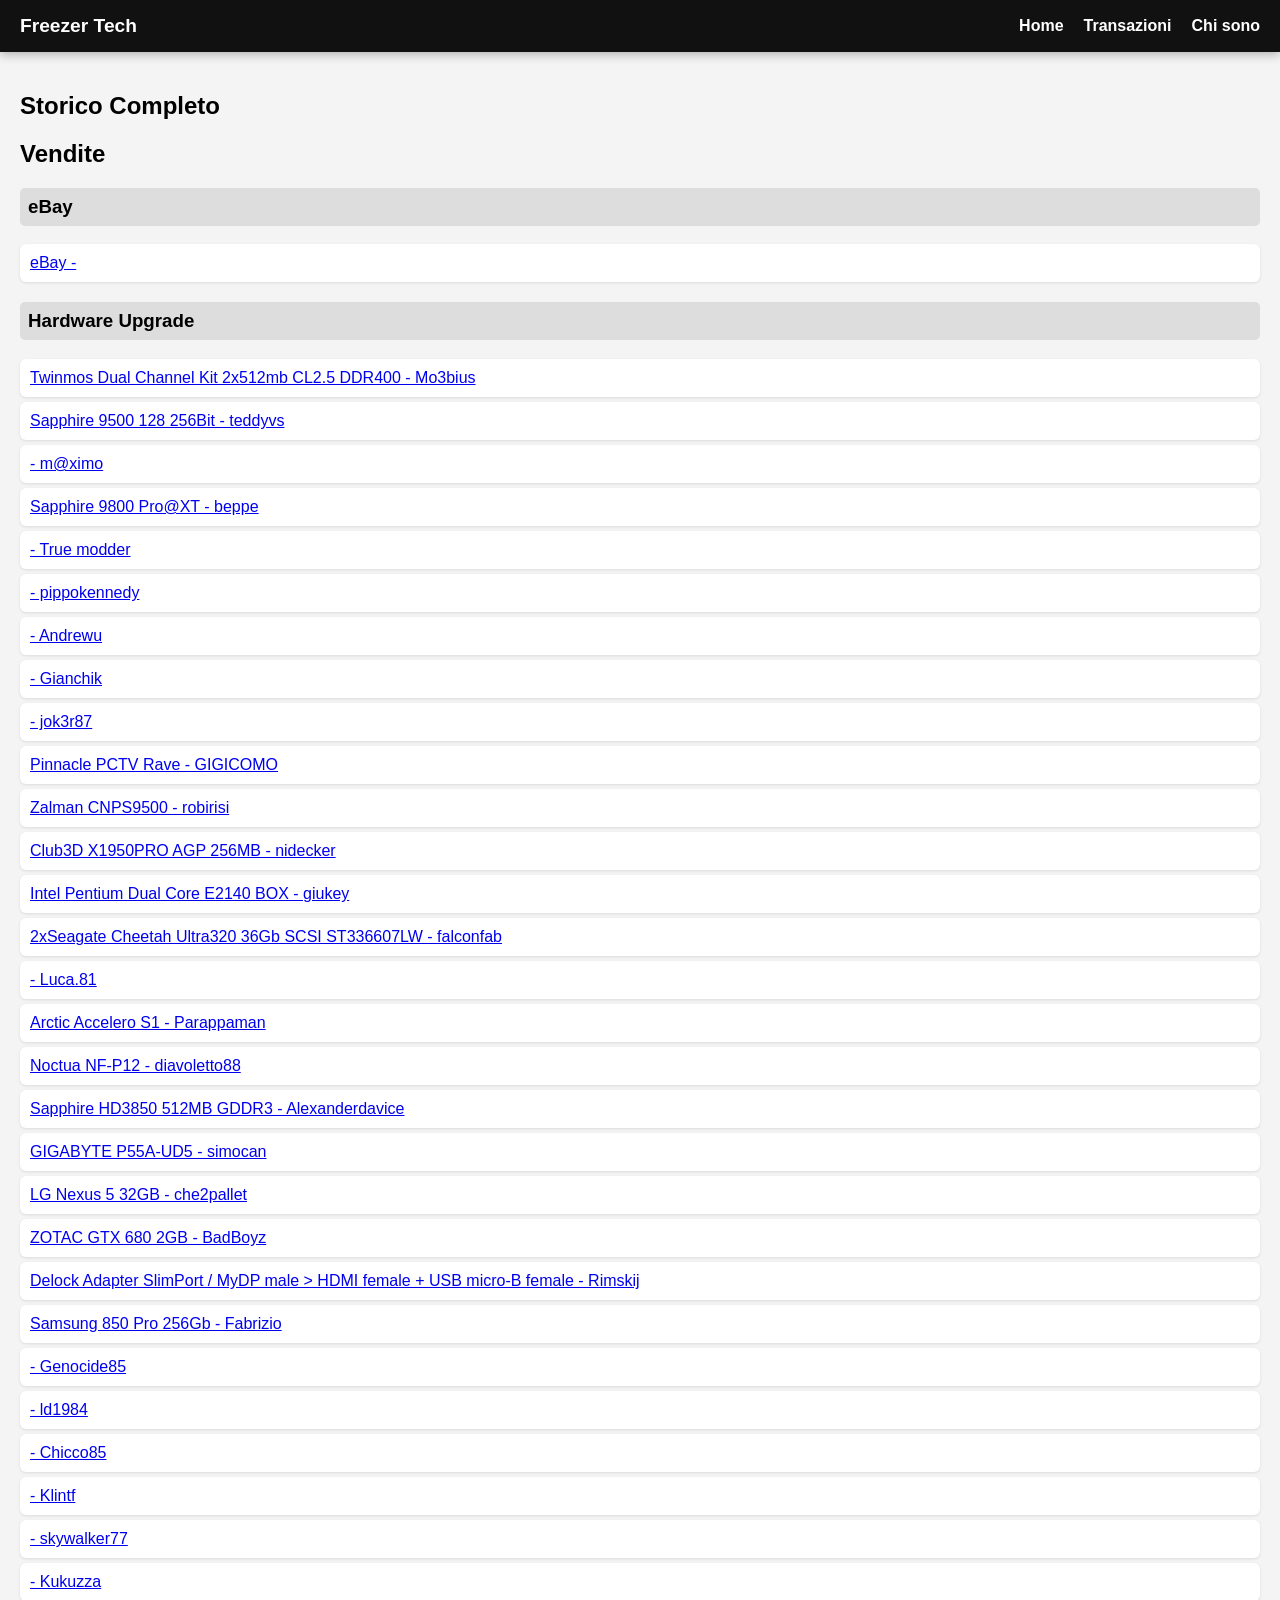
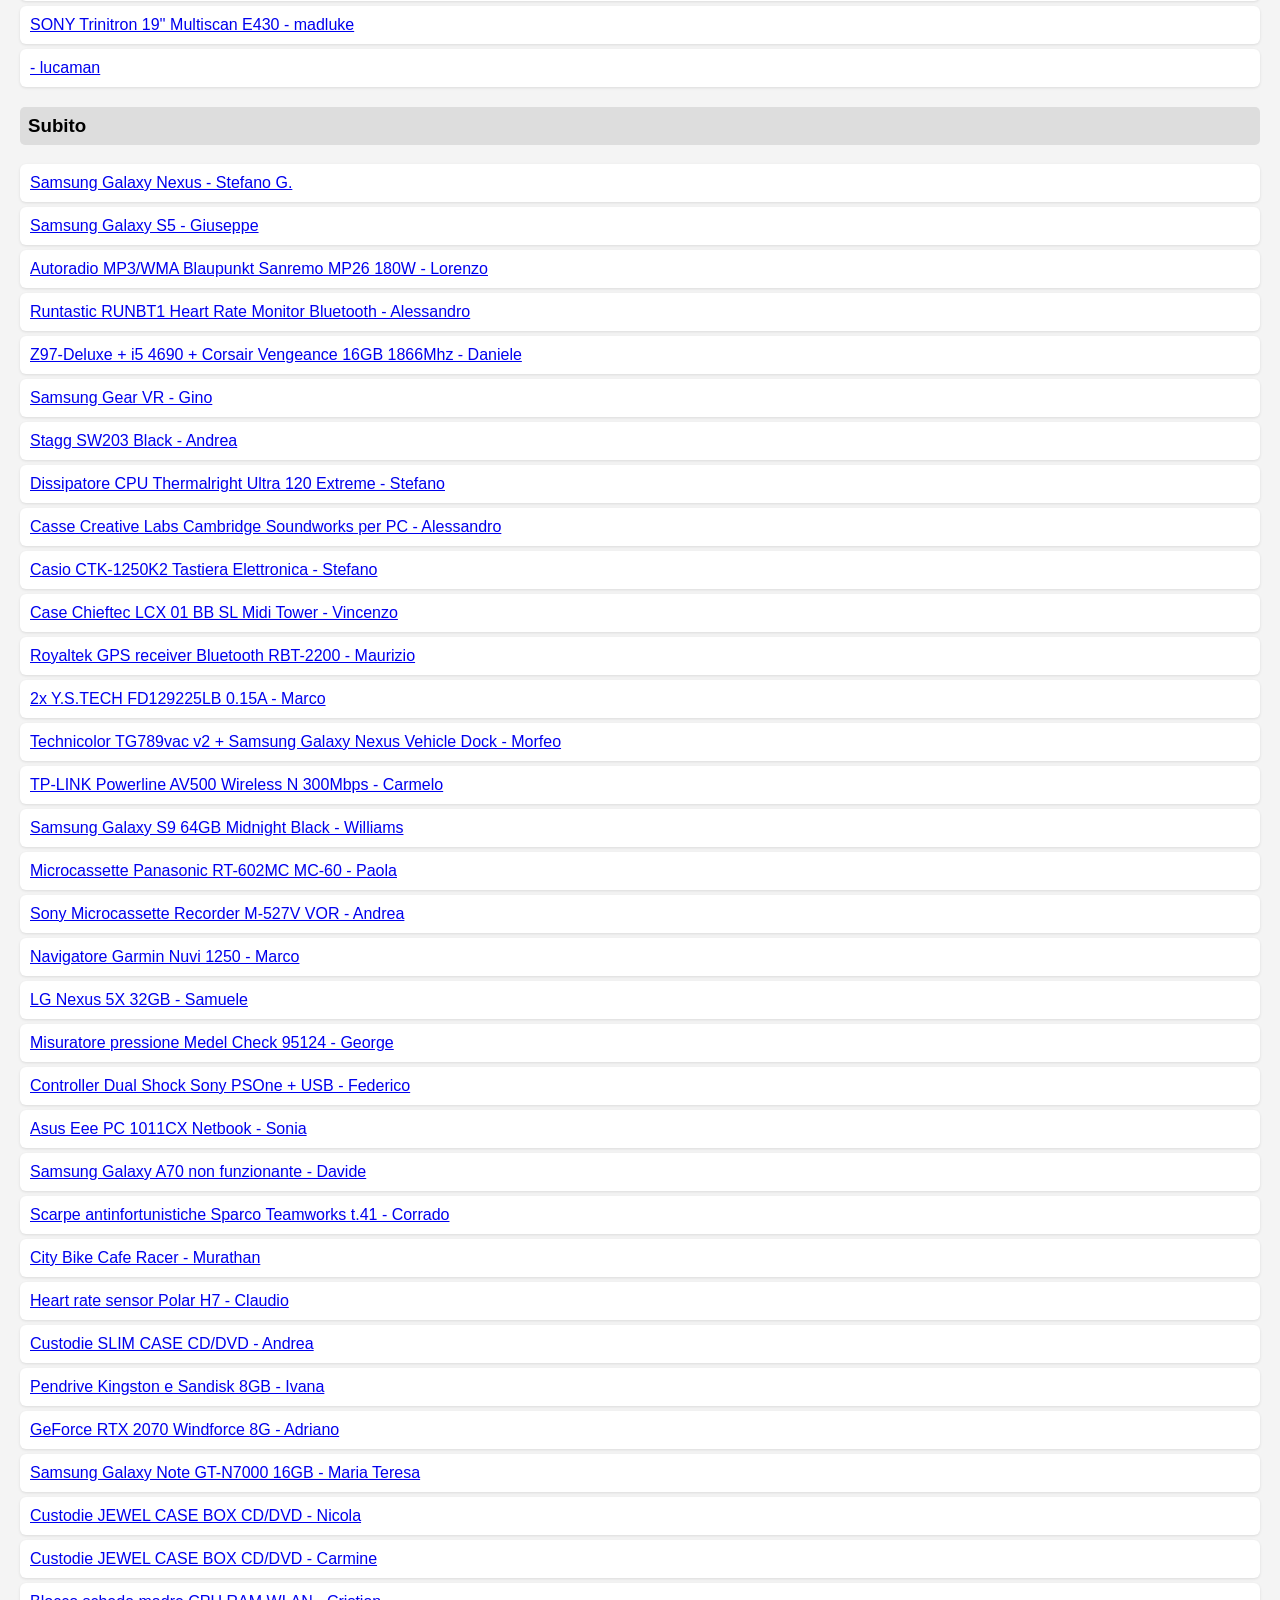
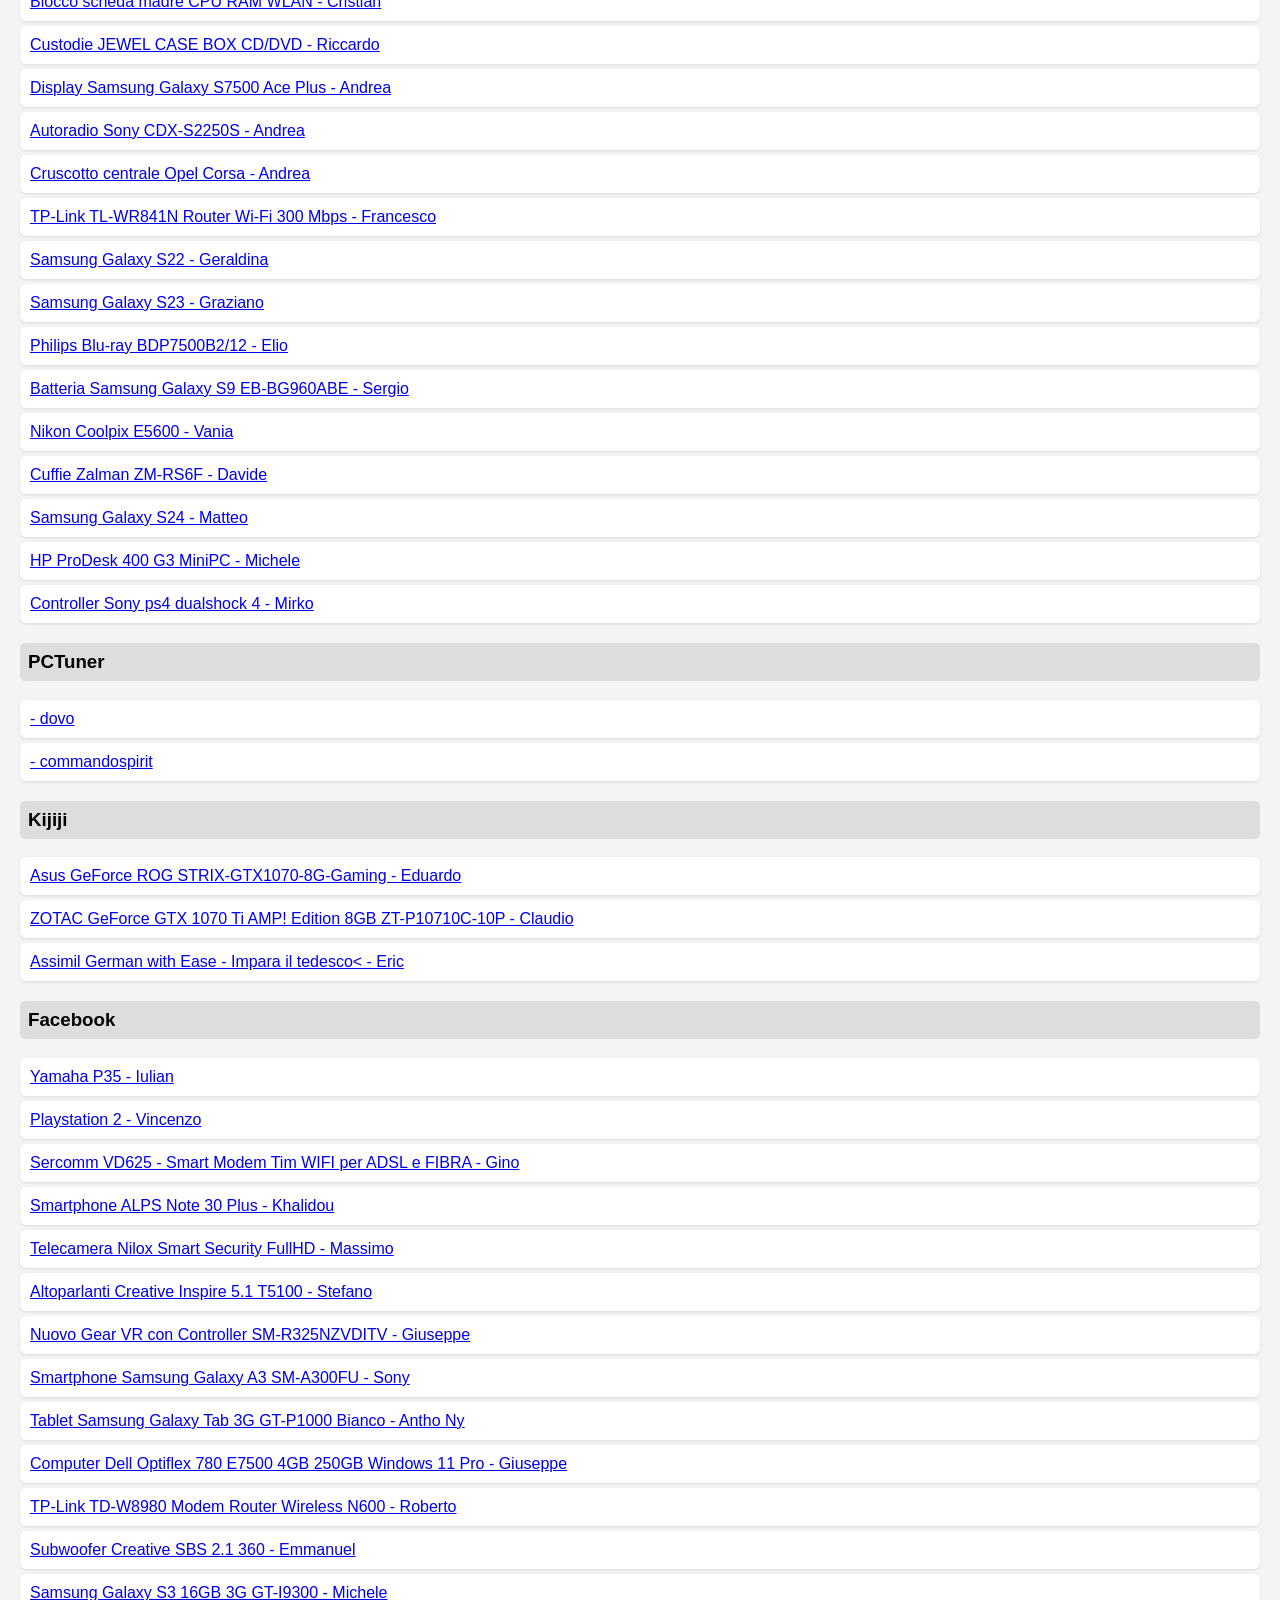
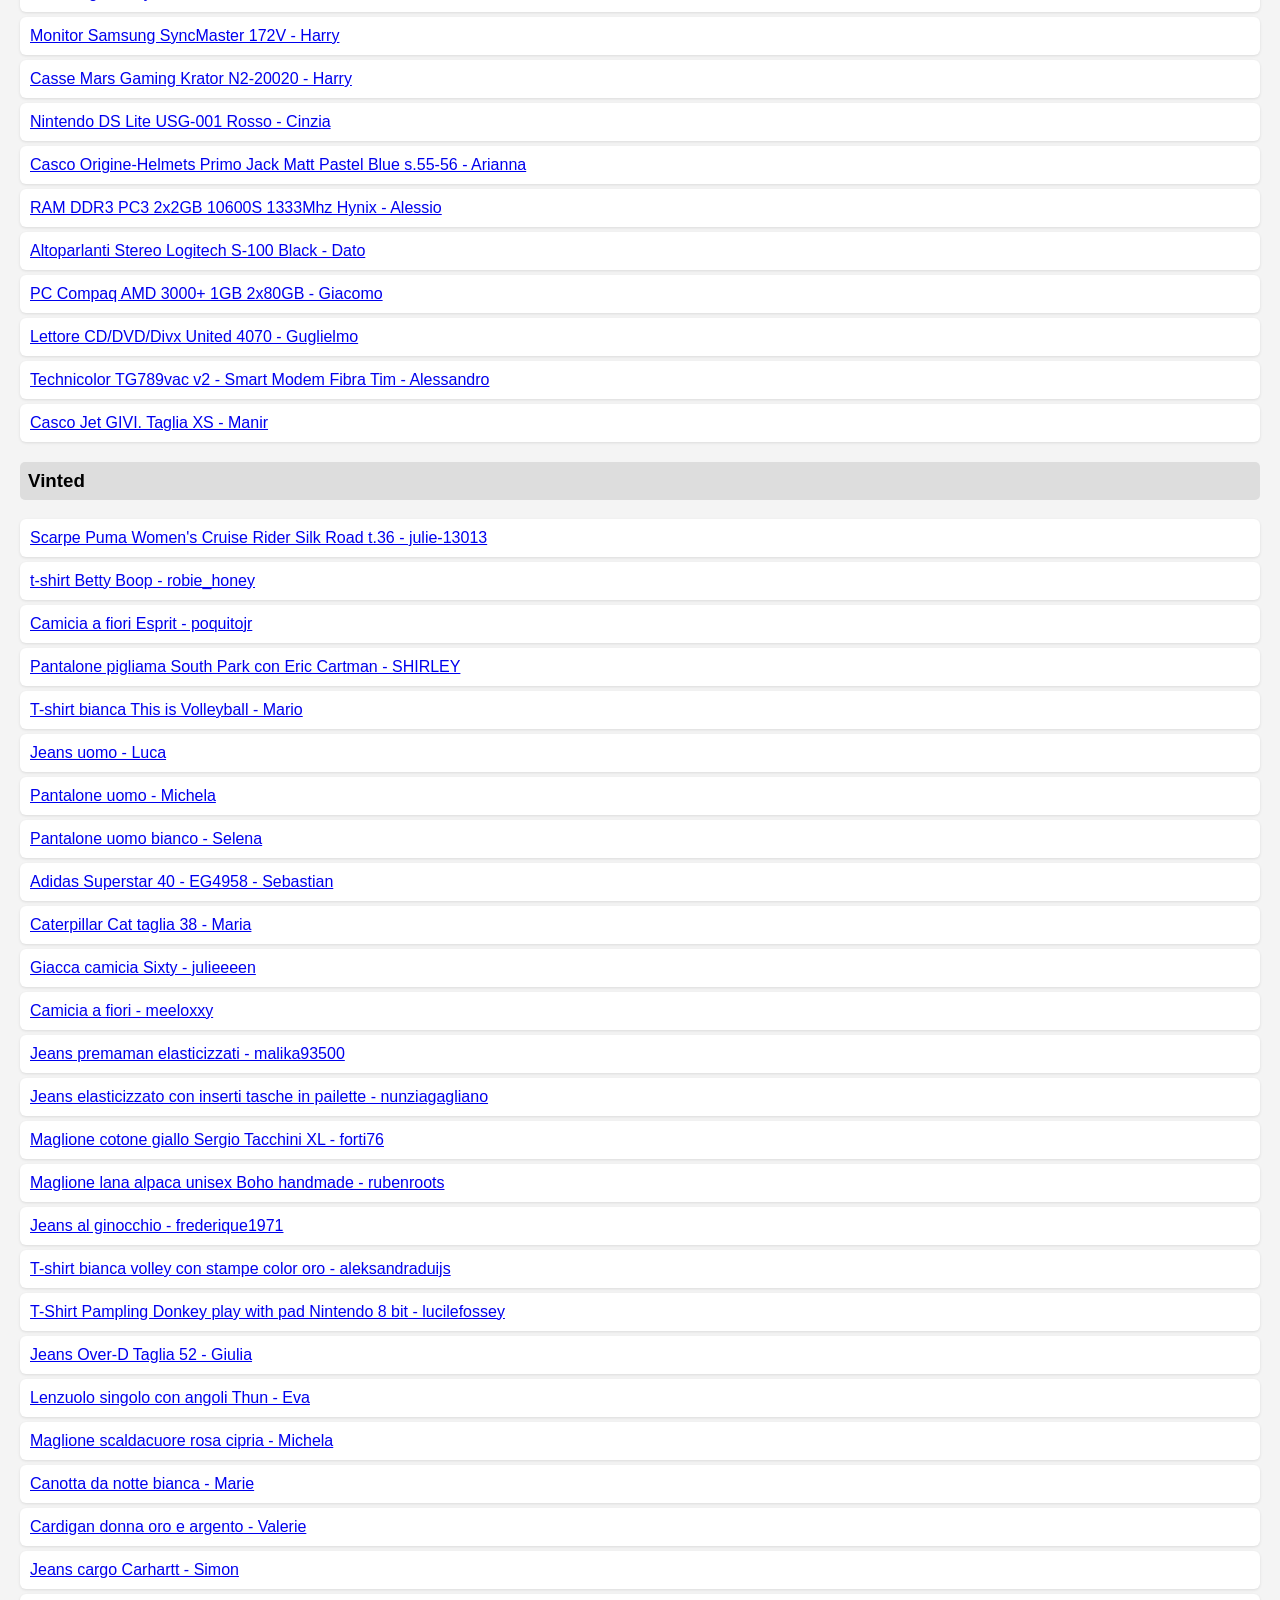
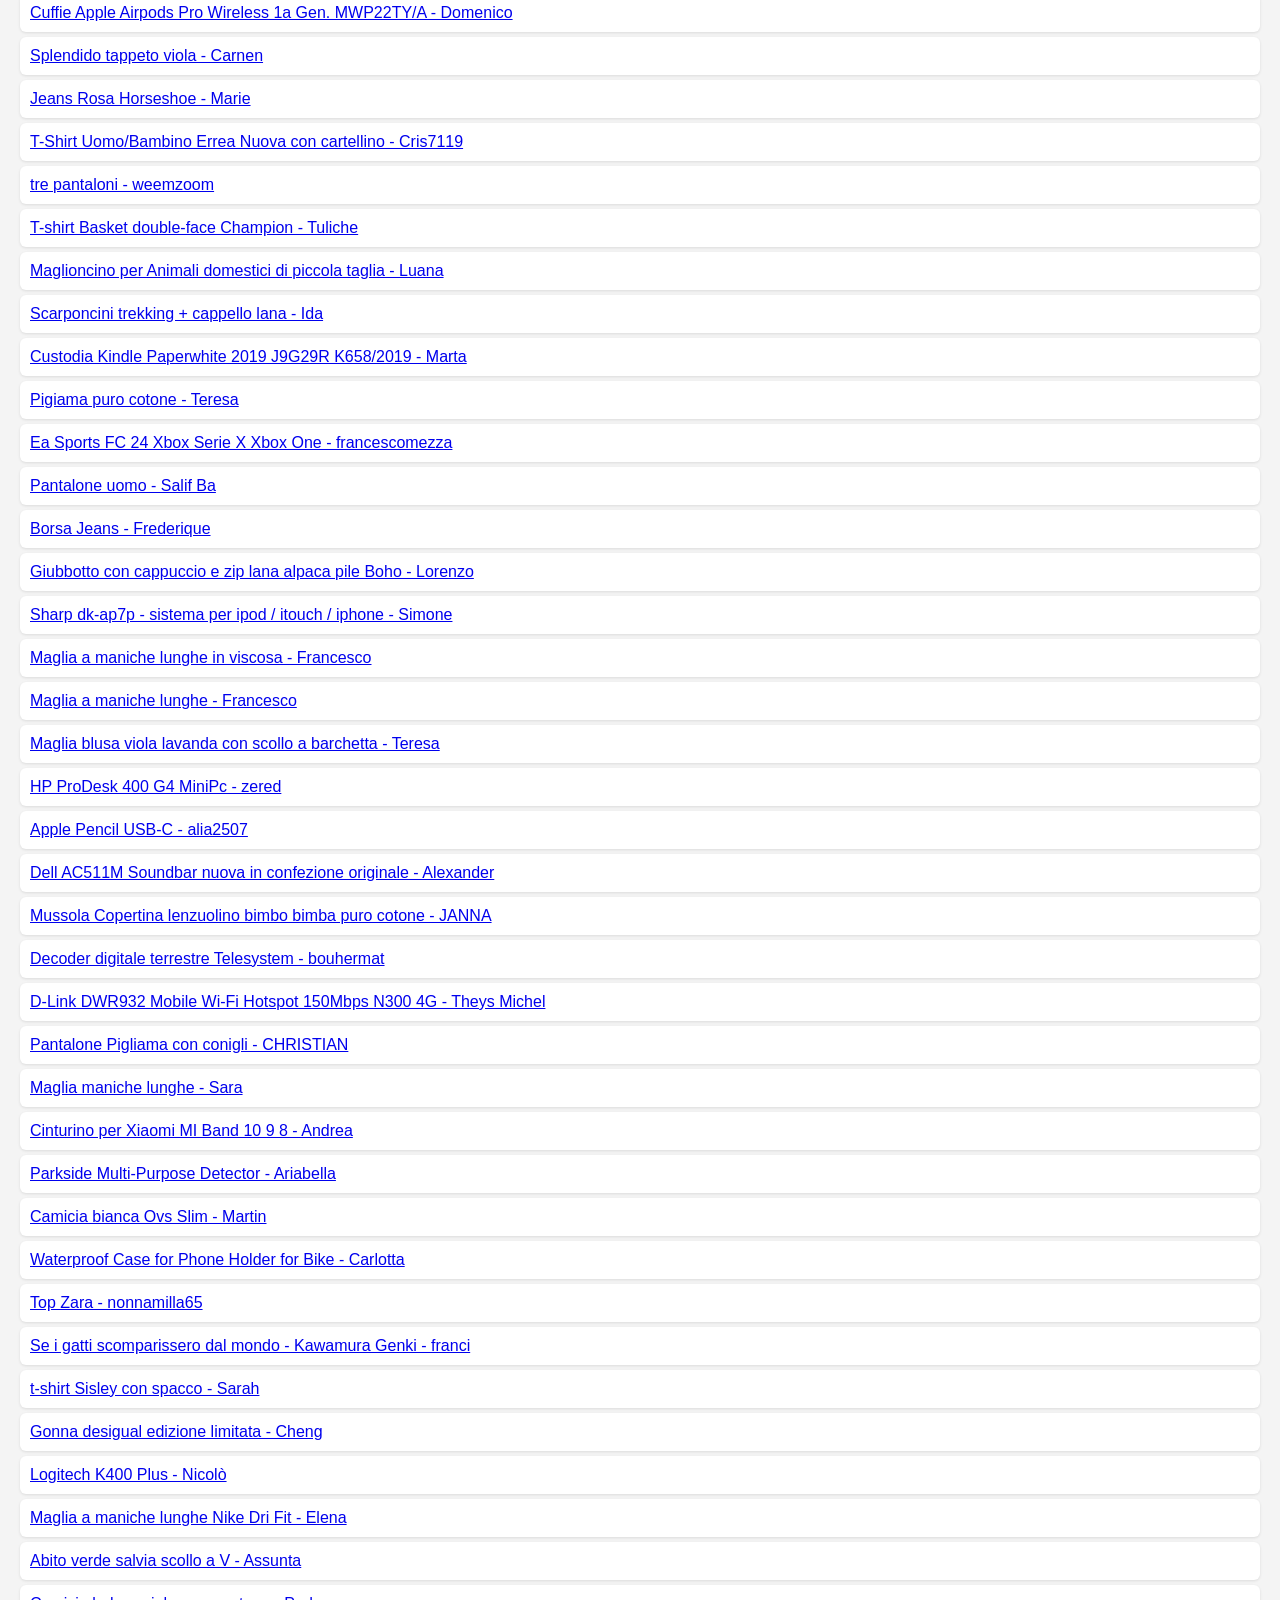
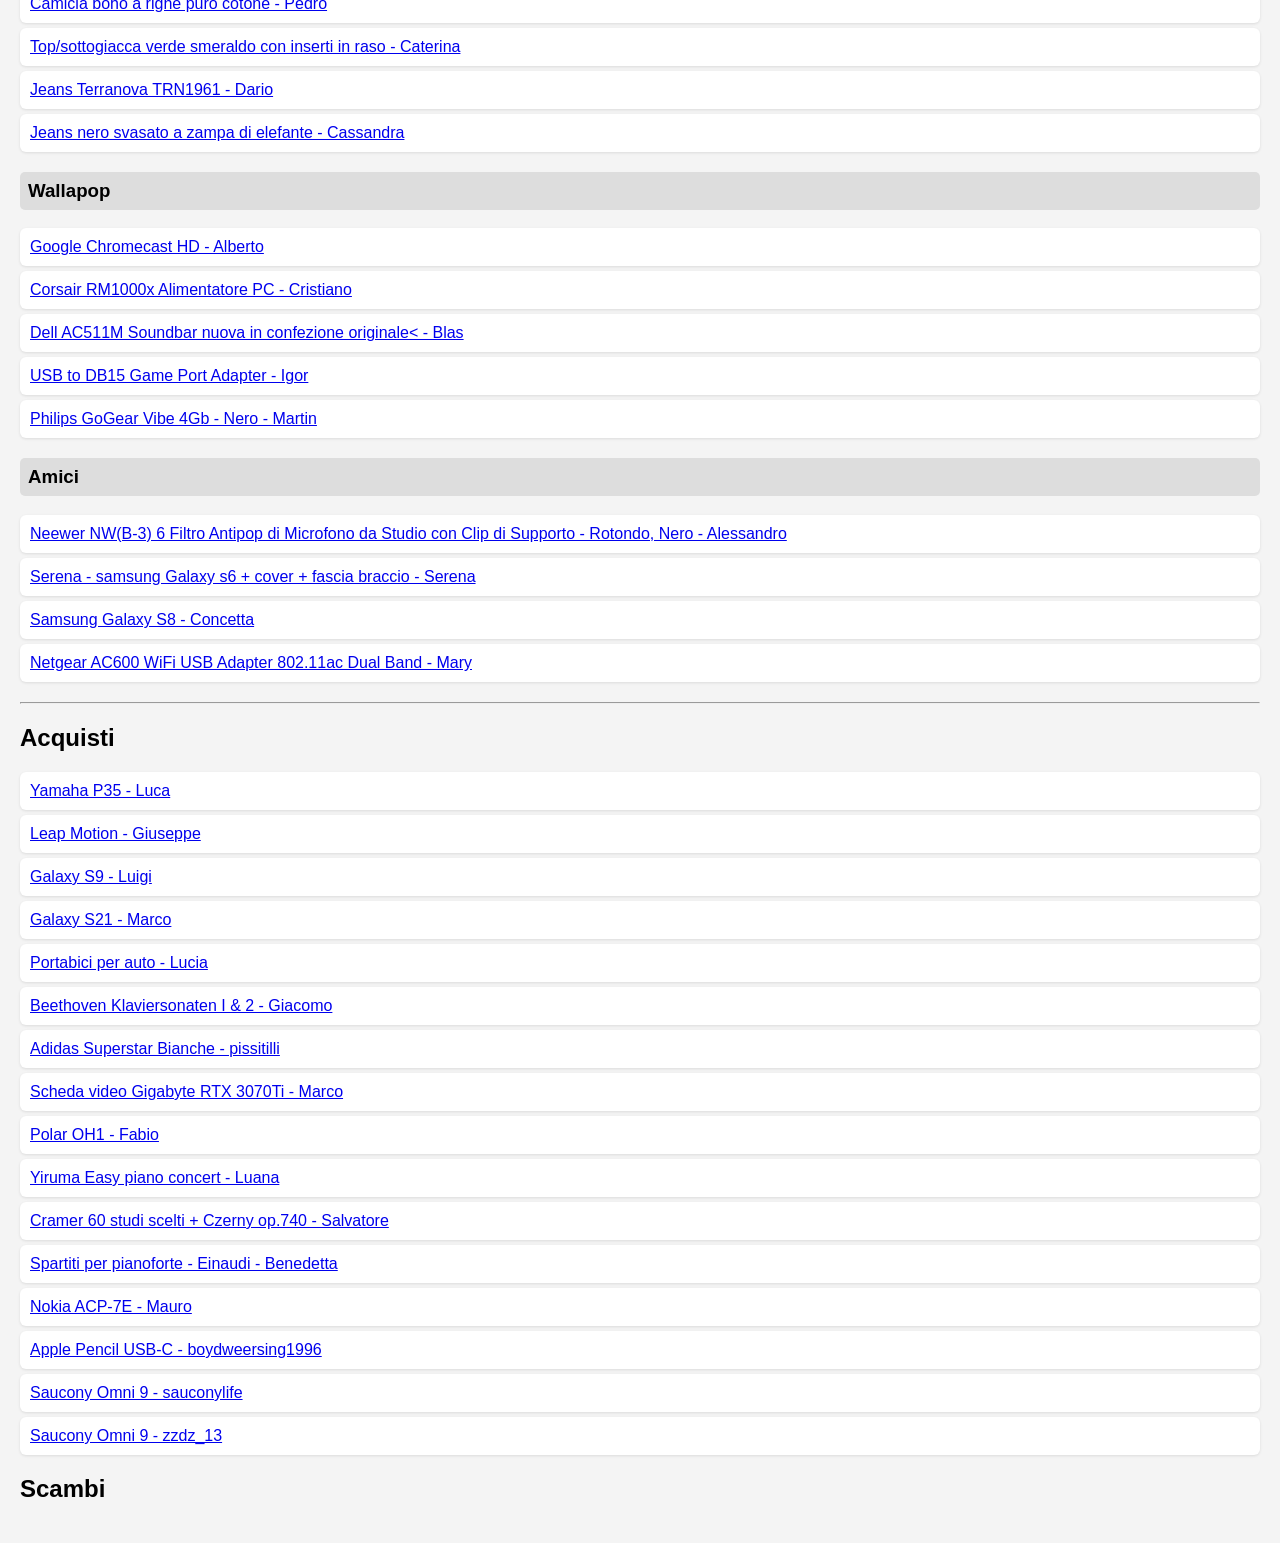
==== commit 604ef7ea: "Add section for Scambi in transazioni.html" ====
--- a/transazioni.html
+++ b/transazioni.html
@@ -18,8 +18,6 @@
   <div class="dropdown">
     <a href="transazioni.html" class="dropbtn">Transazioni</a>
     <div class="dropdown-content" id="dropdown-vendite">
-      <a href="transazioni.html#ebay">ebay</a>
-      <a href="transazioni.html#hardwareupgrade">hardwareupgrade</a>
     </div>
   </div>
   <a href="chi-sono.html">Chi sono</a>
@@ -35,6 +33,9 @@
         
         <hr> <h2>Acquisti</h2>
         <div id="acquisti-container"></div>
+
+        <h2>Scambi</h2>
+        <div id="scambi-container"></div>
     </section>
 </main>
 
--- a/style.css
+++ b/style.css
@@ -158,11 +158,13 @@
     margin-left: 0; /* Rimuove margine sinistro su mobile */
     font-size: 18px;
   }
-
-  .dropdown:hover .dropdown-content {
+  
+  /* Apertura dropdown su desktop tramite hover e tastiera */
+  .dropdown:hover .dropdown-content,
+  .dropdown:focus-within .dropdown-content {
     display: block;
   }
-
+  
   .dropdown-content {
     position: static; /* Sposta il contenuto invece di sovrapporsi */
     width: 100%;
